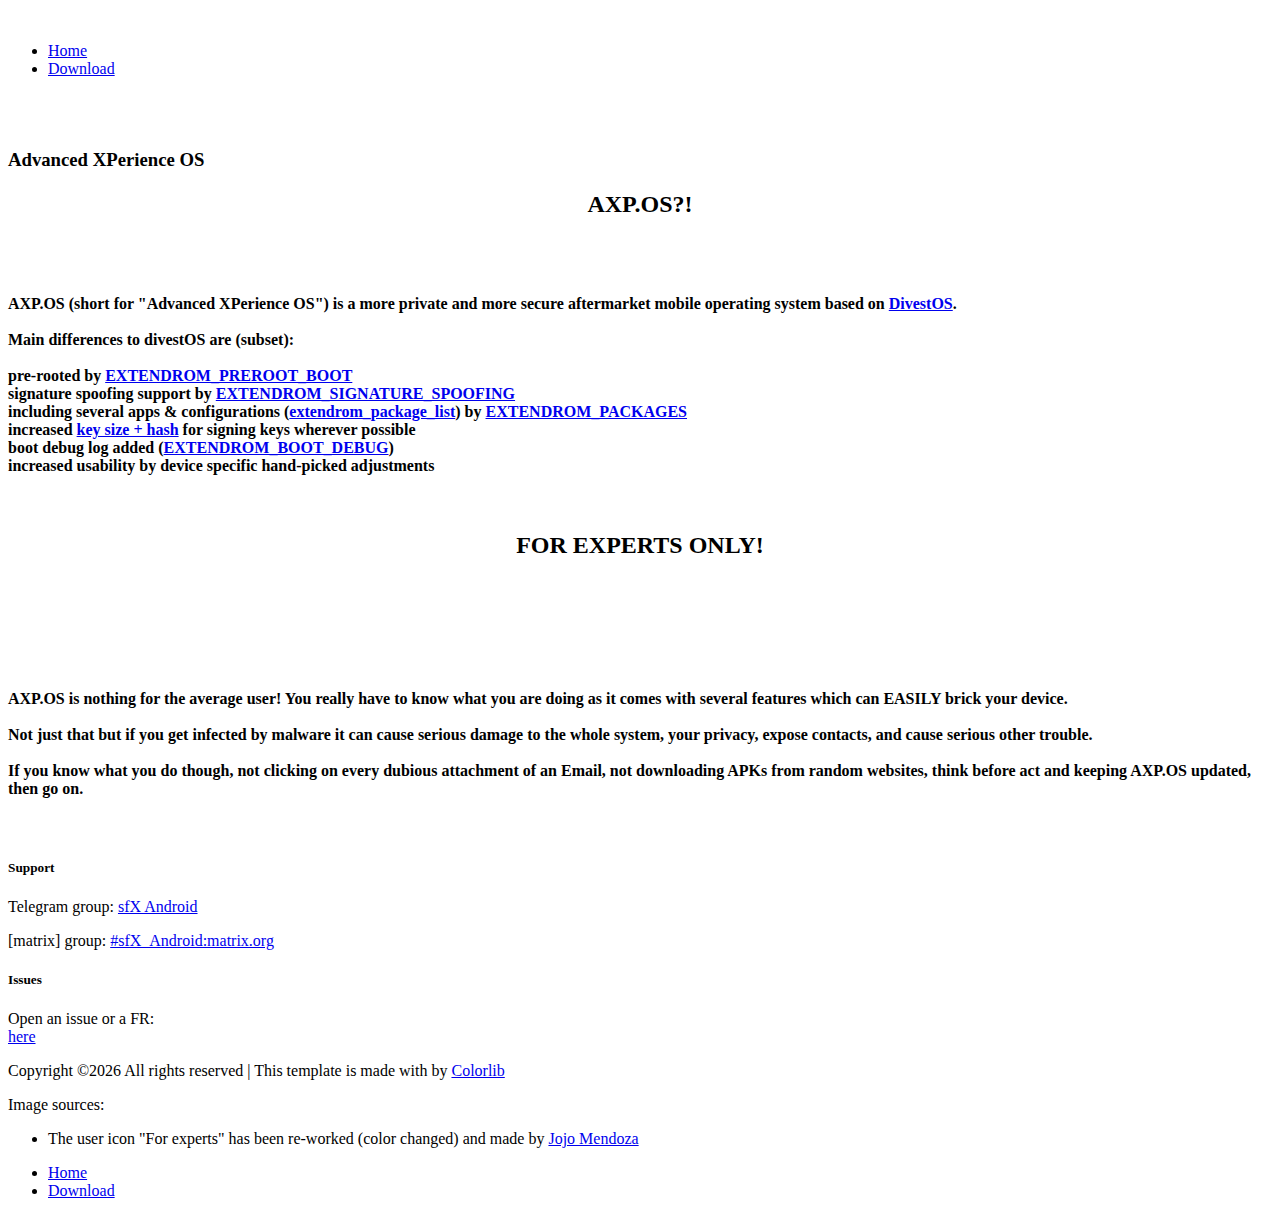
==== index.html @ e742ace9 "Update index.html" ====
<!DOCTYPE html>
<html lang="en">

<head>
    <meta charset="UTF-8">
    <meta name="description" content="">
    <meta http-equiv="X-UA-Compatible" content="IE=edge">
    <meta name="viewport" content="width=device-width, initial-scale=1, shrink-to-fit=no">
    <!-- The above 4 meta tags *must* come first in the head; any other head content must come *after* these tags -->

    <!-- Title -->
    <title>AXP.OS</title>

    <!-- Favicon -->
    <link rel="icon" href="img/core-img/favicon.ico">

    <!-- Stylesheet -->
    <link rel="stylesheet" href="style.css">

</head>

<body>
    <!-- Preloader -->
    <div class="preloader d-flex align-items-center justify-content-center">
        <div class="lds-ellipsis">
            <div></div>
            <div></div>
            <div></div>
            <div></div>
        </div>
    </div>

    <!-- ##### Header Area Start ##### -->
    <header class="header-area">
        <!-- Navbar Area -->
        <div class="pixel-main-menu" id="sticker">
            <div class="classy-nav-container breakpoint-off">
                <div class="container-fluid">
                    <!-- Menu -->
                    <nav class="classy-navbar justify-content-between" id="pixelNav">

                        <!-- Nav brand -->
                        <a href="index.html" class="nav-brand"><img src="img/core-img/logo.png" alt=""></a>

                        <!-- Navbar Toggler -->
                        <div class="classy-navbar-toggler">
                            <span class="navbarToggler"><span></span><span></span><span></span></span>
                        </div>

                        <!-- Menu -->
                        <div class="classy-menu">

                            <!-- Close Button -->
                            <div class="classycloseIcon">
                                <div class="cross-wrap"><span class="top"></span><span class="bottom"></span></div>
                            </div>

                            <!-- Nav Start -->
                            <div class="classynav">
                                <ul>
                                    <li><a href="index.html">Home</a></li>
                                    <li><a href="dl.html">Download</a></li>
                                </ul>

                            </div>
                            <!-- Nav End -->
                        </div>
                    </nav>
                </div>
            </div>
        </div>
    </header>
    <!-- ##### Header Area End ##### -->

    <!-- ##### Portfolio Area Start ###### -->
    <div class="pixel-portfolio-area section-padding-100-0">
        <div class="container">
            <div class="row">
                <div class="col-12">
                    <!-- Section Heading -->
                    <div class="section-heading text-center wow fadeInUp" data-wow-delay="100ms">
                        <img src="img/core-img/logo.png" alt="">
                        <br/><br/><h3>Advanced XPerience OS</h3>
                    </div>
                </div>
            </div>
        </div>


    <section class="pixel-cool-facts-area bg-gray section-padding-100-0">
        <div class="container">
            <div class="row">
                <div >
                    <!-- Section Heading -->
                    <div class="section-heading wow fadeInUp" data-wow-delay="100ms">
                        <center><h2>AXP.OS?!</h2></center>
                        <br/><br/>
                        <h4>
                        AXP.OS (short for "Advanced XPerience OS") is a more private and more secure aftermarket mobile operating system based on <a href="https://divestos.org" target=_blank>DivestOS</a>.<br/>
                        
                        <br/>
                        <b>Main differences to divestOS are (subset):</b>
                        <br/><br/>
                        <li>pre-rooted by <a href="https://github.com/sfX-android/android_vendor_extendrom/wiki/EXTENDROM_PREROOT_BOOT-NG" target=_blank>EXTENDROM_PREROOT_BOOT</a></li>
                        <li>signature spoofing support by <a href="https://github.com/sfX-android/android_vendor_extendrom/wiki/EXTENDROM_SIGNATURE_SPOOFING" target=_blank>EXTENDROM_SIGNATURE_SPOOFING</a></li>
                        <li>including several apps & configurations (<a href="https://github.com/sfX-android/automation_scripts/blob/ansible/roles/axp/common/defaults/main.yml#L28" target=_blank>extendrom_package_list</a>) by <a href="https://github.com/sfX-android/android_vendor_extendrom/wiki/EXTENDROM_PACKAGES">EXTENDROM_PACKAGES</a></li>
                        <li>increased <a href="https://github.com/sfX-android/automation_scripts/blob/ansible/roles/axp/common/defaults/main.yml#L42-L44" target=_blank>key size + hash</a> for signing keys wherever possible</li>
                        <li>boot debug log added (<a href="https://github.com/sfX-android/android_vendor_extendrom/wiki/EXTENDROM_BOOT_DEBUG" target=_blank>EXTENDROM_BOOT_DEBUG</a>)</li>
                        <li>increased usability by device specific hand-picked adjustments</li>
                        <br/>
                        <br/>

			</p>
                        </h4>
                    </div>
                </div>
            </div>
        </div>
    </section>


        <section class="pixel-cool-facts-area section-padding-100-0">
        <div class="container">
            <div class="row">
                <div >
                    <!-- Section Heading -->
                    <div class="section-heading wow fadeInUp" data-wow-delay="100ms">
                        <center><h2>FOR EXPERTS ONLY!</h2></center>
                        <br/><br/>
                        <center><img src="img/core-img/experts.png" alt=""></center>
                        <br/><br/>
                        <h4>
                        AXP.OS is nothing for the average user! You really have to know what you are doing as it comes with several features which can EASILY brick your device.<br/><br/>
                        Not just that but if you get infected by malware it can cause serious damage to the whole system, your privacy, expose contacts, and cause serious other trouble.<br/><br/>
                        If you know what you do though, not clicking on every dubious attachment of an Email, not downloading APKs from random websites, think before act and keeping AXP.OS updated, then go on. 
                        </h4>
                    </div>
                </div>
            </div>
        </div>
    </section>

    
    <!-- ##### Footer Area Start ##### -->
    <footer class="footer-area section-padding-100-0">
        <div class="container-fluid">
            <div class="row justify-content-between">

                <!-- Single Footer Widget -->
                <div class="col-12 col-sm-6 col-md-3">
                    <div class="single-footer-widget mb-100">
                        <!-- Footer Logo -->
                        <a href="index.html" class="footer-logo"><img src="img/core-img/logo.png" alt=""></a>
                    </div>
                </div>

                <!-- Single Footer Widget -->
                <div class="col-12 col-md-9 col-lg-8 col-xl-7">
                    <div class="row">
                        <!-- Single Footer Widget -->
                        <div class="col-sm-6">
                            <div class="single-footer-widget mb-100">
                                <h5 class="widget-title">Support</h5>
                                <p><i class="fa fa-dribbble"></i> Telegram group: <a href="https://t.me/sfX_Android" class="btn" target="_blank"> sfX Android</a></p>
                                <p><i class="fa fa-dribbble"></i> [matrix] group: <a href="https://matrix.to/#/!UNwgVhLexwNUYKFBoT:matrix.org?via=matrix.org" class="btn" target="_blank"> #sfX_Android:matrix.org</a></p>
                            </div>
                        </div>
                        <div class="col-sm-4">
                            <div class="single-footer-widget mb-100">
                                <h5 class="widget-title">Issues</h5>
                                <p><i class="fa fa-phone"></i> Open an issue or a FR:<br/><a href="https://github.com/AXP-OS/issue-tracker/issues" class="btn" target="_blank"> here</a></p>
                            </div>
                        </div>
                    </div>
                </div>
            </div>
        </div>

        <!-- Copywrite Area -->
        <div class="copywrite-area">
            <div class="container-fluid">
                <div class="row align-items-center">
                    <div class="col-12 col-md-6">
                        <div class="copywrite-content">
                            <!-- Copywrite Text -->
                            <p class="copywrite-text"><!-- Link back to Colorlib can't be removed. Template is licensed under CC BY 3.0. -->
Copyright &copy;<script>document.write(new Date().getFullYear());</script> All rights reserved | This template is made with <i class="fa fa-heart-o" aria-hidden="true"></i> by <a href="https://colorlib.com" target="_blank">Colorlib</a>
<!-- Link back to Colorlib can't be removed. Template is licensed under CC BY 3.0. -->
</p>
<p class="copywrite-text">
Image sources: <br/>
<ul>
<li>The user icon "For experts" has been re-worked (color changed) and made by <a href="https://www.iconfinder.com/icons/1218719/cyber_hat_spy_undercover_user_icon" target="_blank">Jojo Mendoza</a></li>
</ul>
</p>
                        </div>
                    </div>
                    <div class="col-12 col-md-6">
                        <nav class="footer-nav">
                            <ul>
                                    <li><a href="index.html">Home</a></li>
                                    <li><a href="dl.html">Download</a></li>
                            </ul>
                        </nav>
                    </div>
                </div>
            </div>
        </div>
    </footer>
    <!-- ##### Footer Area Start ##### -->

    <!-- ##### All Javascript Script ##### -->
    <!-- jQuery-2.2.4 js -->
    <script src="js/jquery/jquery-2.2.4.min.js"></script>
    <!-- Popper js -->
    <script src="js/bootstrap/popper.min.js"></script>
    <!-- Bootstrap js -->
    <script src="js/bootstrap/bootstrap.min.js"></script>
    <!-- All Plugins js -->
    <script src="js/plugins/plugins.js"></script>
    <!-- Active js -->
    <script src="js/active.js"></script>
</body>

</html>
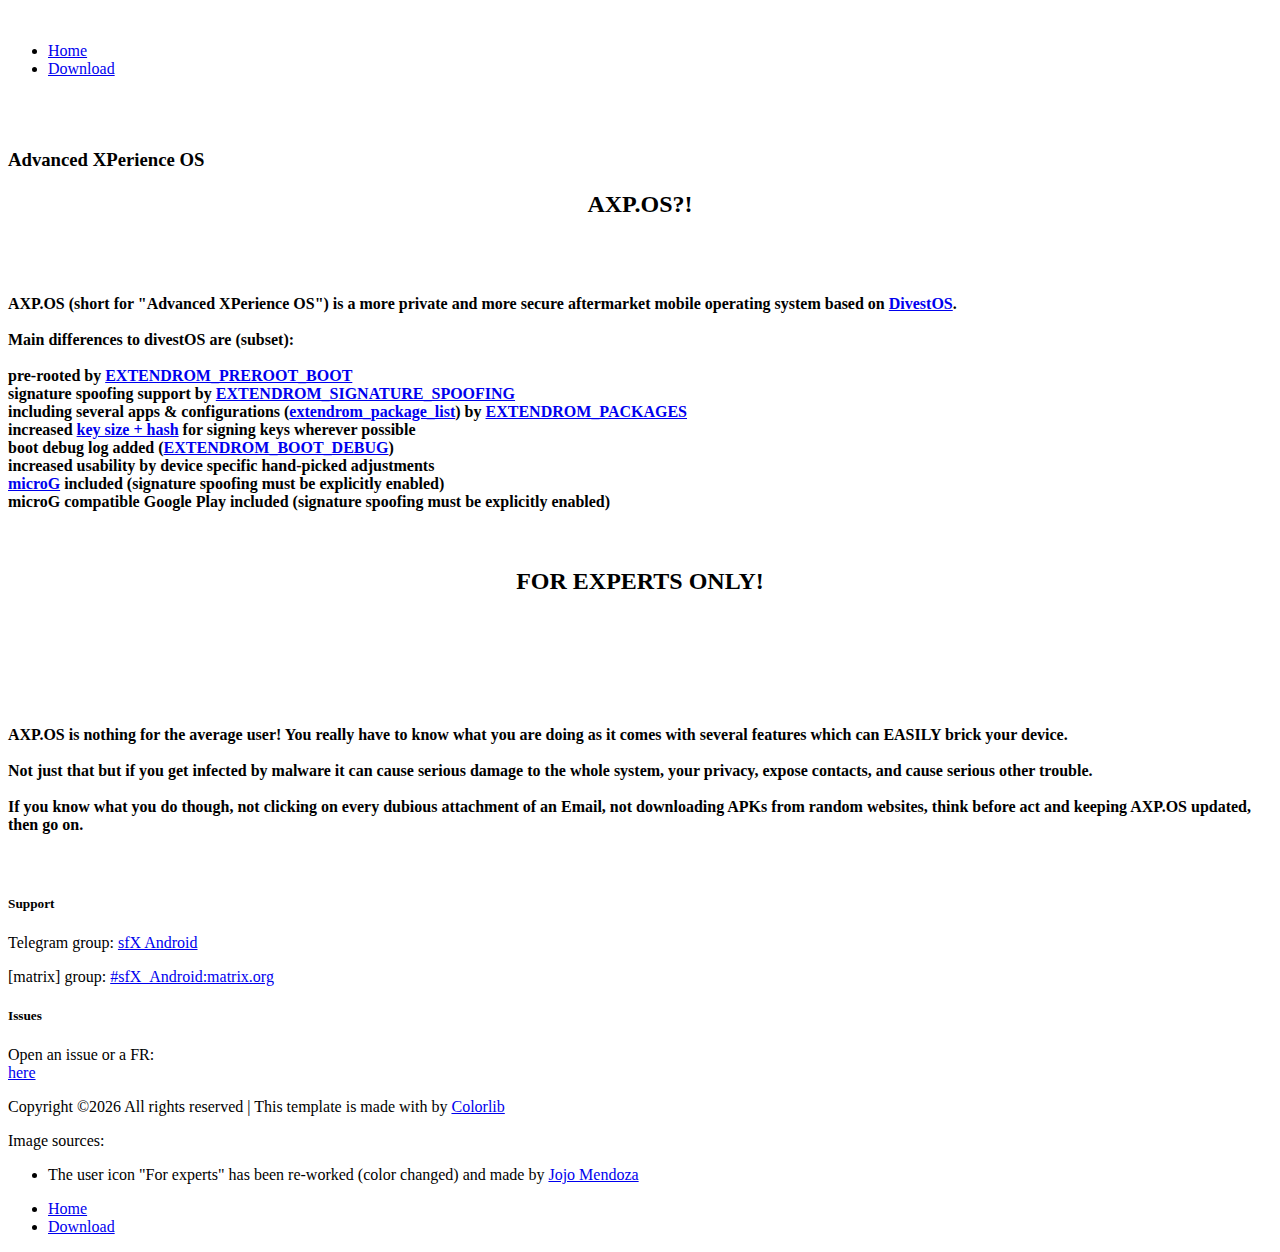
==== commit f9dd3395: "Update index.html" ====
--- a/index.html
+++ b/index.html
@@ -107,6 +107,8 @@
                         <li>increased <a href="https://github.com/sfX-android/automation_scripts/blob/ansible/roles/axp/common/defaults/main.yml#L42-L44" target=_blank>key size + hash</a> for signing keys wherever possible</li>
                         <li>boot debug log added (<a href="https://github.com/sfX-android/android_vendor_extendrom/wiki/EXTENDROM_BOOT_DEBUG" target=_blank>EXTENDROM_BOOT_DEBUG</a>)</li>
                         <li>increased usability by device specific hand-picked adjustments</li>
+			<li><a href="https://microg.org/" target=_blank>microG</a> included (signature spoofing must be explicitly enabled)</li>
+			<li>microG compatible Google Play included (signature spoofing must be explicitly enabled)</li>
                         <br/>
                         <br/>
 
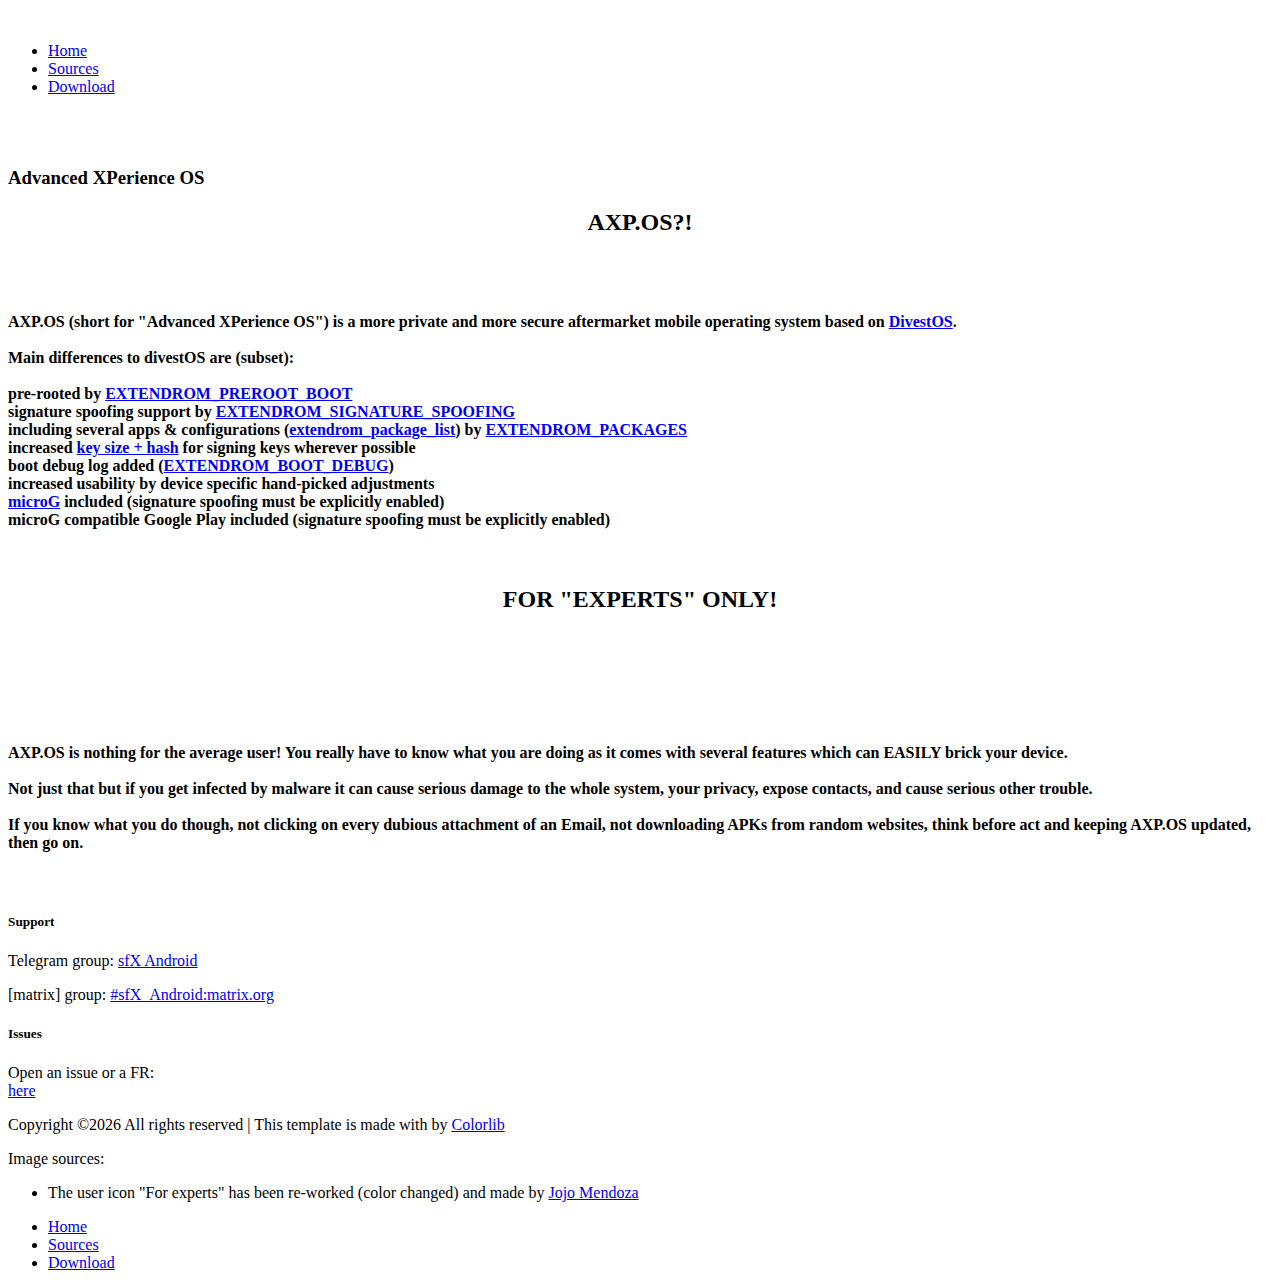
==== commit cce42b79: "Update index.html" ====
--- a/index.html
+++ b/index.html
@@ -59,6 +59,7 @@
                             <div class="classynav">
                                 <ul>
                                     <li><a href="index.html">Home</a></li>
+				    <li><a href="https://github.com/AXP-OS" target=_blank>Sources</a></li>
                                     <li><a href="dl.html">Download</a></li>
                                 </ul>
 
@@ -127,7 +128,7 @@
                 <div >
                     <!-- Section Heading -->
                     <div class="section-heading wow fadeInUp" data-wow-delay="100ms">
-                        <center><h2>FOR EXPERTS ONLY!</h2></center>
+                        <center><h2>FOR "EXPERTS" ONLY!</h2></center>
                         <br/><br/>
                         <center><img src="img/core-img/experts.png" alt=""></center>
                         <br/><br/>
@@ -201,6 +202,7 @@
                         <nav class="footer-nav">
                             <ul>
                                     <li><a href="index.html">Home</a></li>
+				    <li><a href="https://github.com/AXP-OS" target=_blank>Sources</a></li>
                                     <li><a href="dl.html">Download</a></li>
                             </ul>
                         </nav>
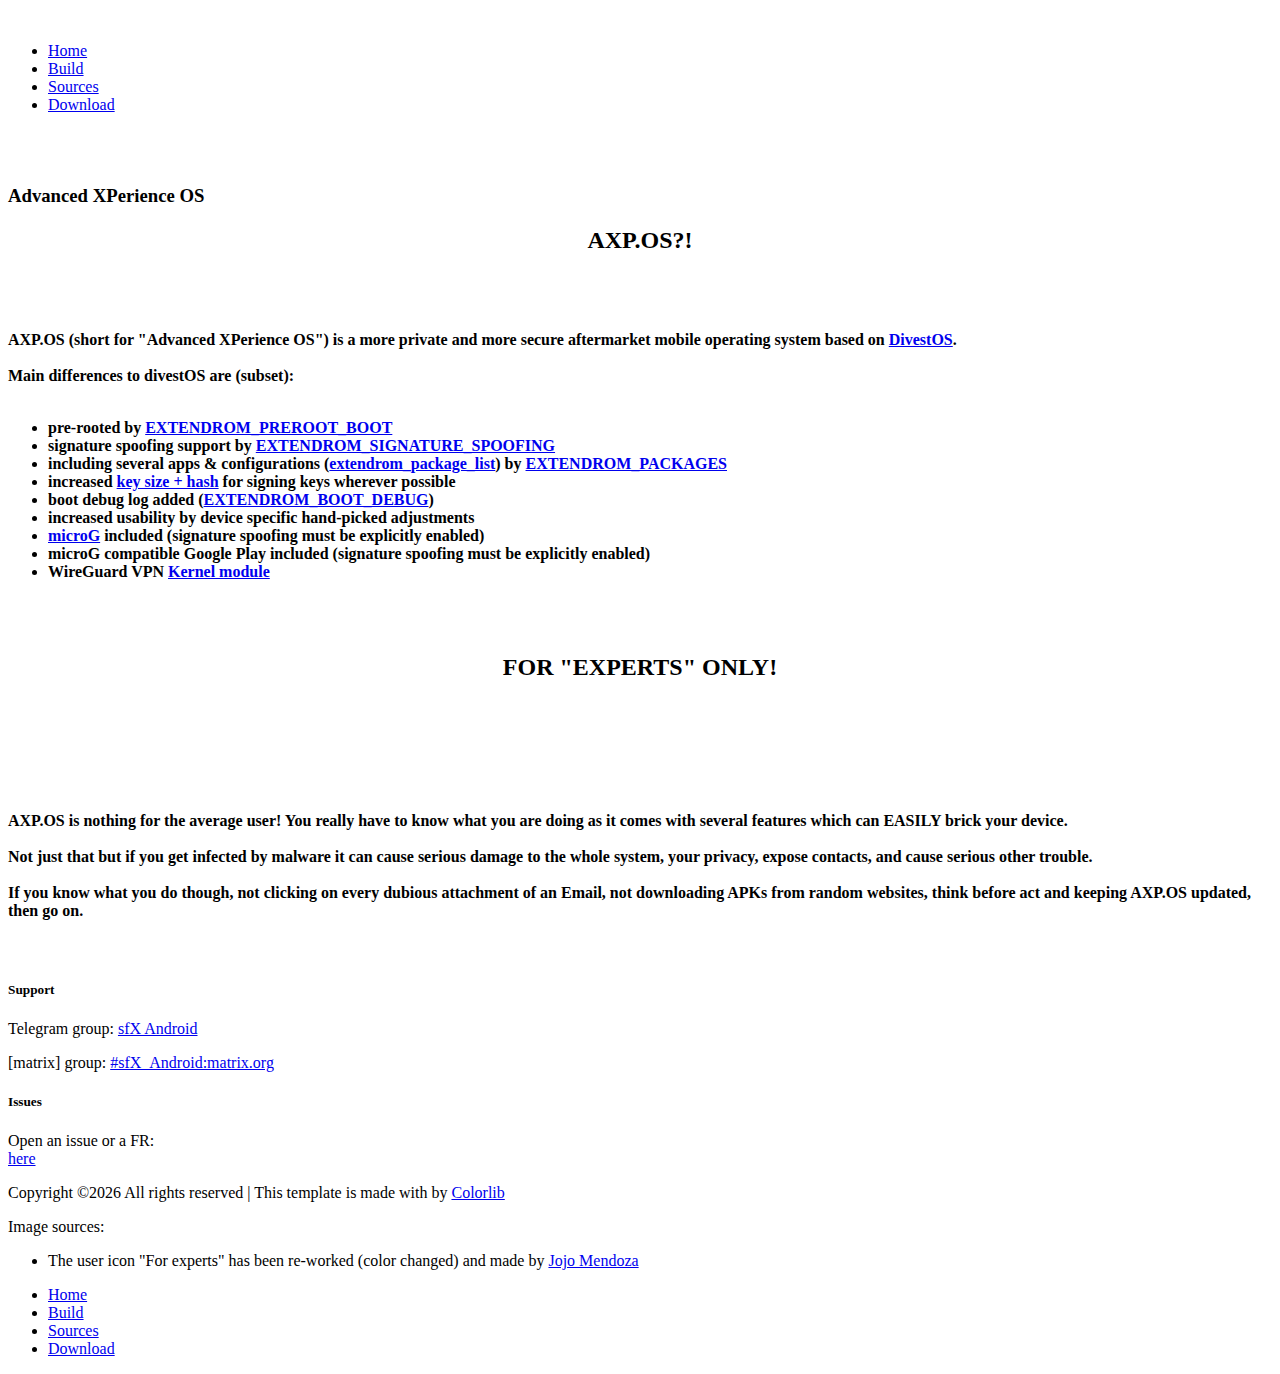
==== commit a96b1ef0: "Update index.html" ====
--- a/index.html
+++ b/index.html
@@ -59,6 +59,7 @@
                             <div class="classynav">
                                 <ul>
                                     <li><a href="index.html">Home</a></li>
+				    <li><a href="https://github.com/AXP-OS/build/wiki/build" target=_blank>Build</a></li>
 				    <li><a href="https://github.com/AXP-OS" target=_blank>Sources</a></li>
                                     <li><a href="dl.html">Download</a></li>
                                 </ul>
@@ -102,14 +103,17 @@
                         <br/>
                         <b>Main differences to divestOS are (subset):</b>
                         <br/><br/>
-                        <li>pre-rooted by <a href="https://github.com/sfX-android/android_vendor_extendrom/wiki/EXTENDROM_PREROOT_BOOT-NG" target=_blank>EXTENDROM_PREROOT_BOOT</a></li>
-                        <li>signature spoofing support by <a href="https://github.com/sfX-android/android_vendor_extendrom/wiki/EXTENDROM_SIGNATURE_SPOOFING" target=_blank>EXTENDROM_SIGNATURE_SPOOFING</a></li>
-                        <li>including several apps & configurations (<a href="https://github.com/sfX-android/automation_scripts/blob/ansible/roles/axp/common/defaults/main.yml#L28" target=_blank>extendrom_package_list</a>) by <a href="https://github.com/sfX-android/android_vendor_extendrom/wiki/EXTENDROM_PACKAGES">EXTENDROM_PACKAGES</a></li>
-                        <li>increased <a href="https://github.com/sfX-android/automation_scripts/blob/ansible/roles/axp/common/defaults/main.yml#L42-L44" target=_blank>key size + hash</a> for signing keys wherever possible</li>
-                        <li>boot debug log added (<a href="https://github.com/sfX-android/android_vendor_extendrom/wiki/EXTENDROM_BOOT_DEBUG" target=_blank>EXTENDROM_BOOT_DEBUG</a>)</li>
-                        <li>increased usability by device specific hand-picked adjustments</li>
+			<ul>
+			<li>pre-rooted by <a href="https://github.com/sfX-android/android_vendor_extendrom/wiki/EXTENDROM_PREROOT_BOOT-NG" target=_blank>EXTENDROM_PREROOT_BOOT</a></li>
+			<li>signature spoofing support by <a href="https://github.com/sfX-android/android_vendor_extendrom/wiki/EXTENDROM_SIGNATURE_SPOOFING" target=_blank>EXTENDROM_SIGNATURE_SPOOFING</a></li>
+			<li>including several apps & configurations (<a href="https://github.com/sfX-android/automation_scripts/blob/ansible/roles/axp/common/defaults/main.yml#L28" target=_blank>extendrom_package_list</a>) by <a href="https://github.com/sfX-android/android_vendor_extendrom/wiki/EXTENDROM_PACKAGES">EXTENDROM_PACKAGES</a></li>
+			<li>increased <a href="https://github.com/sfX-android/automation_scripts/blob/ansible/roles/axp/common/defaults/main.yml#L42-L44" target=_blank>key size + hash</a> for signing keys wherever possible</li>
+			<li>boot debug log added (<a href="https://github.com/sfX-android/android_vendor_extendrom/wiki/EXTENDROM_BOOT_DEBUG" target=_blank>EXTENDROM_BOOT_DEBUG</a>)</li>
+			<li>increased usability by device specific hand-picked adjustments</li>
 			<li><a href="https://microg.org/" target=_blank>microG</a> included (signature spoofing must be explicitly enabled)</li>
 			<li>microG compatible Google Play included (signature spoofing must be explicitly enabled)</li>
+			<li>WireGuard VPN <a href="https://www.wireguard.com/compilation" target=_blank>Kernel module</a></li>
+			</ul>
                         <br/>
                         <br/>
 
@@ -202,6 +206,7 @@
                         <nav class="footer-nav">
                             <ul>
                                     <li><a href="index.html">Home</a></li>
+				    <li><a href="https://github.com/AXP-OS/build/wiki/build" target=_blank>Build</a></li>
 				    <li><a href="https://github.com/AXP-OS" target=_blank>Sources</a></li>
                                     <li><a href="dl.html">Download</a></li>
                             </ul>
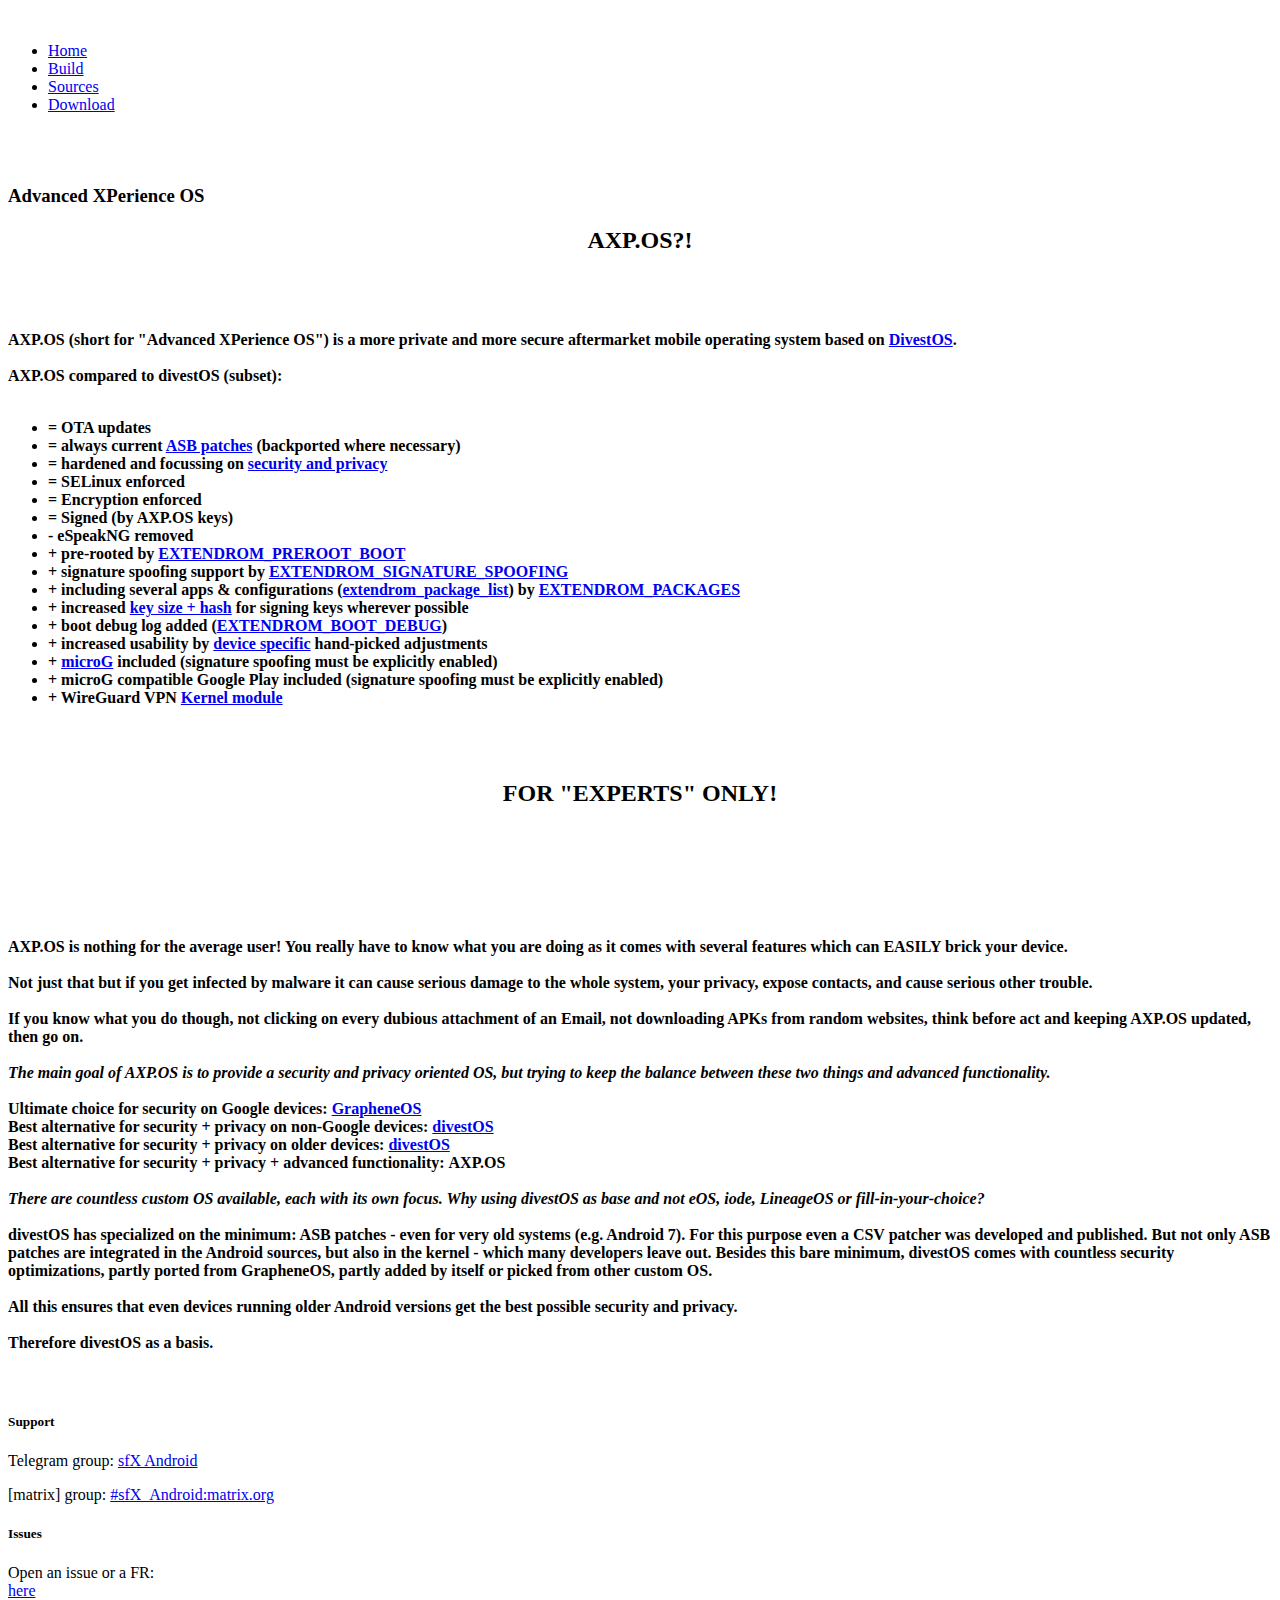
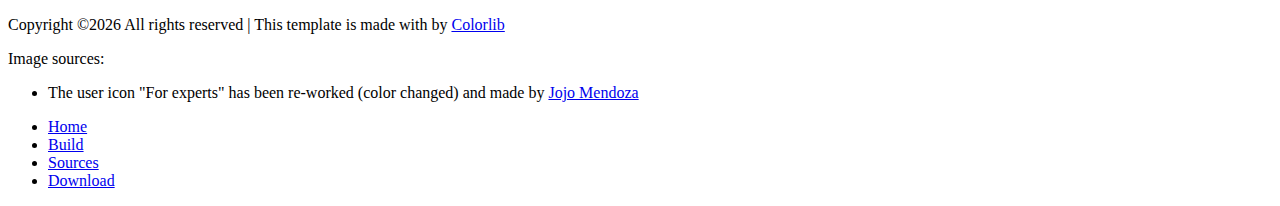
==== commit 781a8fa3: "Update index.html" ====
--- a/index.html
+++ b/index.html
@@ -59,8 +59,8 @@
                             <div class="classynav">
                                 <ul>
                                     <li><a href="index.html">Home</a></li>
-				    <li><a href="https://github.com/AXP-OS/build/wiki/build" target=_blank>Build</a></li>
-				    <li><a href="https://github.com/AXP-OS" target=_blank>Sources</a></li>
+				   <li><a href="https://github.com/AXP-OS/build/wiki/build" target=_blank>Build</a></li>
+				   <li><a href="https://github.com/AXP-OS" target=_blank>Sources</a></li>
                                     <li><a href="dl.html">Download</a></li>
                                 </ul>
 
@@ -101,18 +101,25 @@
                         AXP.OS (short for "Advanced XPerience OS") is a more private and more secure aftermarket mobile operating system based on <a href="https://divestos.org" target=_blank>DivestOS</a>.<br/>
                         
                         <br/>
-                        <b>Main differences to divestOS are (subset):</b>
+                        <b>AXP.OS compared to divestOS (subset):</b>
                         <br/><br/>
 			<ul>
-			<li>pre-rooted by <a href="https://github.com/sfX-android/android_vendor_extendrom/wiki/EXTENDROM_PREROOT_BOOT-NG" target=_blank>EXTENDROM_PREROOT_BOOT</a></li>
-			<li>signature spoofing support by <a href="https://github.com/sfX-android/android_vendor_extendrom/wiki/EXTENDROM_SIGNATURE_SPOOFING" target=_blank>EXTENDROM_SIGNATURE_SPOOFING</a></li>
-			<li>including several apps & configurations (<a href="https://github.com/sfX-android/automation_scripts/blob/ansible/roles/axp/common/defaults/main.yml#L28" target=_blank>extendrom_package_list</a>) by <a href="https://github.com/sfX-android/android_vendor_extendrom/wiki/EXTENDROM_PACKAGES">EXTENDROM_PACKAGES</a></li>
-			<li>increased <a href="https://github.com/sfX-android/automation_scripts/blob/ansible/roles/axp/common/defaults/main.yml#L42-L44" target=_blank>key size + hash</a> for signing keys wherever possible</li>
-			<li>boot debug log added (<a href="https://github.com/sfX-android/android_vendor_extendrom/wiki/EXTENDROM_BOOT_DEBUG" target=_blank>EXTENDROM_BOOT_DEBUG</a>)</li>
-			<li>increased usability by device specific hand-picked adjustments</li>
-			<li><a href="https://microg.org/" target=_blank>microG</a> included (signature spoofing must be explicitly enabled)</li>
-			<li>microG compatible Google Play included (signature spoofing must be explicitly enabled)</li>
-			<li>WireGuard VPN <a href="https://www.wireguard.com/compilation" target=_blank>Kernel module</a></li>
+				<li>= OTA updates</li>
+				<li>= always current <a href="https://source.android.com/docs/security/bulletin" target=_blank>ASB patches</a> (backported where necessary)</li>
+				<li>= hardened and focussing on <a href="https://divestos.org/pages/technical_details#changes" target=_blank>security and privacy</a></li>
+				<li>= SELinux enforced</li>
+				<li>= Encryption enforced</li>
+				<li>= Signed (by AXP.OS keys)</li>
+				<li>- eSpeakNG removed</li>
+				<li>+ pre-rooted by <a href="https://github.com/sfX-android/android_vendor_extendrom/wiki/EXTENDROM_PREROOT_BOOT-NG" target=_blank>EXTENDROM_PREROOT_BOOT</a></li>
+				<li>+ signature spoofing support by <a href="https://github.com/sfX-android/android_vendor_extendrom/wiki/EXTENDROM_SIGNATURE_SPOOFING" target=_blank>EXTENDROM_SIGNATURE_SPOOFING</a></li>
+				<li>+ including several apps & configurations (<a href="https://github.com/sfX-android/automation_scripts/blob/ansible/roles/axp/common/defaults/main.yml#L28" target=_blank>extendrom_package_list</a>) by <a href="https://github.com/sfX-android/android_vendor_extendrom/wiki/EXTENDROM_PACKAGES">EXTENDROM_PACKAGES</a></li>
+				<li>+ increased <a href="https://github.com/sfX-android/automation_scripts/blob/ansible/roles/axp/common/defaults/main.yml#L42-L44" target=_blank>key size + hash</a> for signing keys wherever possible</li>
+				<li>+ boot debug log added (<a href="https://github.com/sfX-android/android_vendor_extendrom/wiki/EXTENDROM_BOOT_DEBUG" target=_blank>EXTENDROM_BOOT_DEBUG</a>)</li>
+				<li>+ increased usability by <a href="https://github.com/sfX-android/automation_scripts/tree/ansible/roles/axp/common/templates" target=_blank>device specific</a> hand-picked adjustments</li>
+				<li>+ <a href="https://microg.org/" target=_blank>microG</a> included (signature spoofing must be explicitly enabled)</li>
+				<li>+ microG compatible Google Play included (signature spoofing must be explicitly enabled)</li>
+				<li>+ WireGuard VPN <a href="https://www.wireguard.com/compilation" target=_blank>Kernel module</a></li>
 			</ul>
                         <br/>
                         <br/>
@@ -139,7 +146,24 @@
                         <h4>
                         AXP.OS is nothing for the average user! You really have to know what you are doing as it comes with several features which can EASILY brick your device.<br/><br/>
                         Not just that but if you get infected by malware it can cause serious damage to the whole system, your privacy, expose contacts, and cause serious other trouble.<br/><br/>
-                        If you know what you do though, not clicking on every dubious attachment of an Email, not downloading APKs from random websites, think before act and keeping AXP.OS updated, then go on. 
+                        If you know what you do though, not clicking on every dubious attachment of an Email, not downloading APKs from random websites, think before act and keeping AXP.OS updated, then go on.
+			<br/>
+			<br/>
+			<i><b>The main goal of AXP.OS is to provide a security and privacy oriented OS, but trying to keep the balance between these two things and advanced functionality.</b></i><br/>
+			<br/>
+			Ultimate choice for security on Google devices: <a href="https://grapheneos.org" target_blank>GrapheneOS</a><br/>
+			Best alternative for security + privacy on non-Google devices: <a href="https://divestos.org/" target=_blank>divestOS</a><br/>
+			Best alternative for security + privacy on older devices: <a href="https://divestos.org/" target=_blank>divestOS</a><br/>
+			Best alternative for security + privacy + advanced functionality: <b>AXP.OS</b><br/>
+			<br/>
+			<i><b>There are countless custom OS available, each with its own focus. Why using divestOS as base and not eOS, iode, LineageOS or <i>fill-in-your-choice</i>?</b></i> <br/>
+			<br/>
+			divestOS has specialized on the minimum: ASB patches - even for very old systems (e.g. Android 7). For this purpose even a CSV patcher was developed and published. But not only ASB patches are integrated in the Android sources, but also in the kernel - which many developers leave out. 
+			Besides this bare minimum, divestOS comes with countless security optimizations, partly ported from GrapheneOS, partly added by itself or picked from other custom OS.<br/>
+			<br/>
+			All this ensures that even devices running older Android versions get the best possible security and privacy.<br/>
+			<br/>
+			Therefore divestOS as a basis.
                         </h4>
                     </div>
                 </div>
@@ -206,8 +230,8 @@
                         <nav class="footer-nav">
                             <ul>
                                     <li><a href="index.html">Home</a></li>
-				    <li><a href="https://github.com/AXP-OS/build/wiki/build" target=_blank>Build</a></li>
-				    <li><a href="https://github.com/AXP-OS" target=_blank>Sources</a></li>
+				   <li><a href="https://github.com/AXP-OS/build/wiki/build" target=_blank>Build</a></li>
+				   <li><a href="https://github.com/AXP-OS" target=_blank>Sources</a></li>
                                     <li><a href="dl.html">Download</a></li>
                             </ul>
                         </nav>
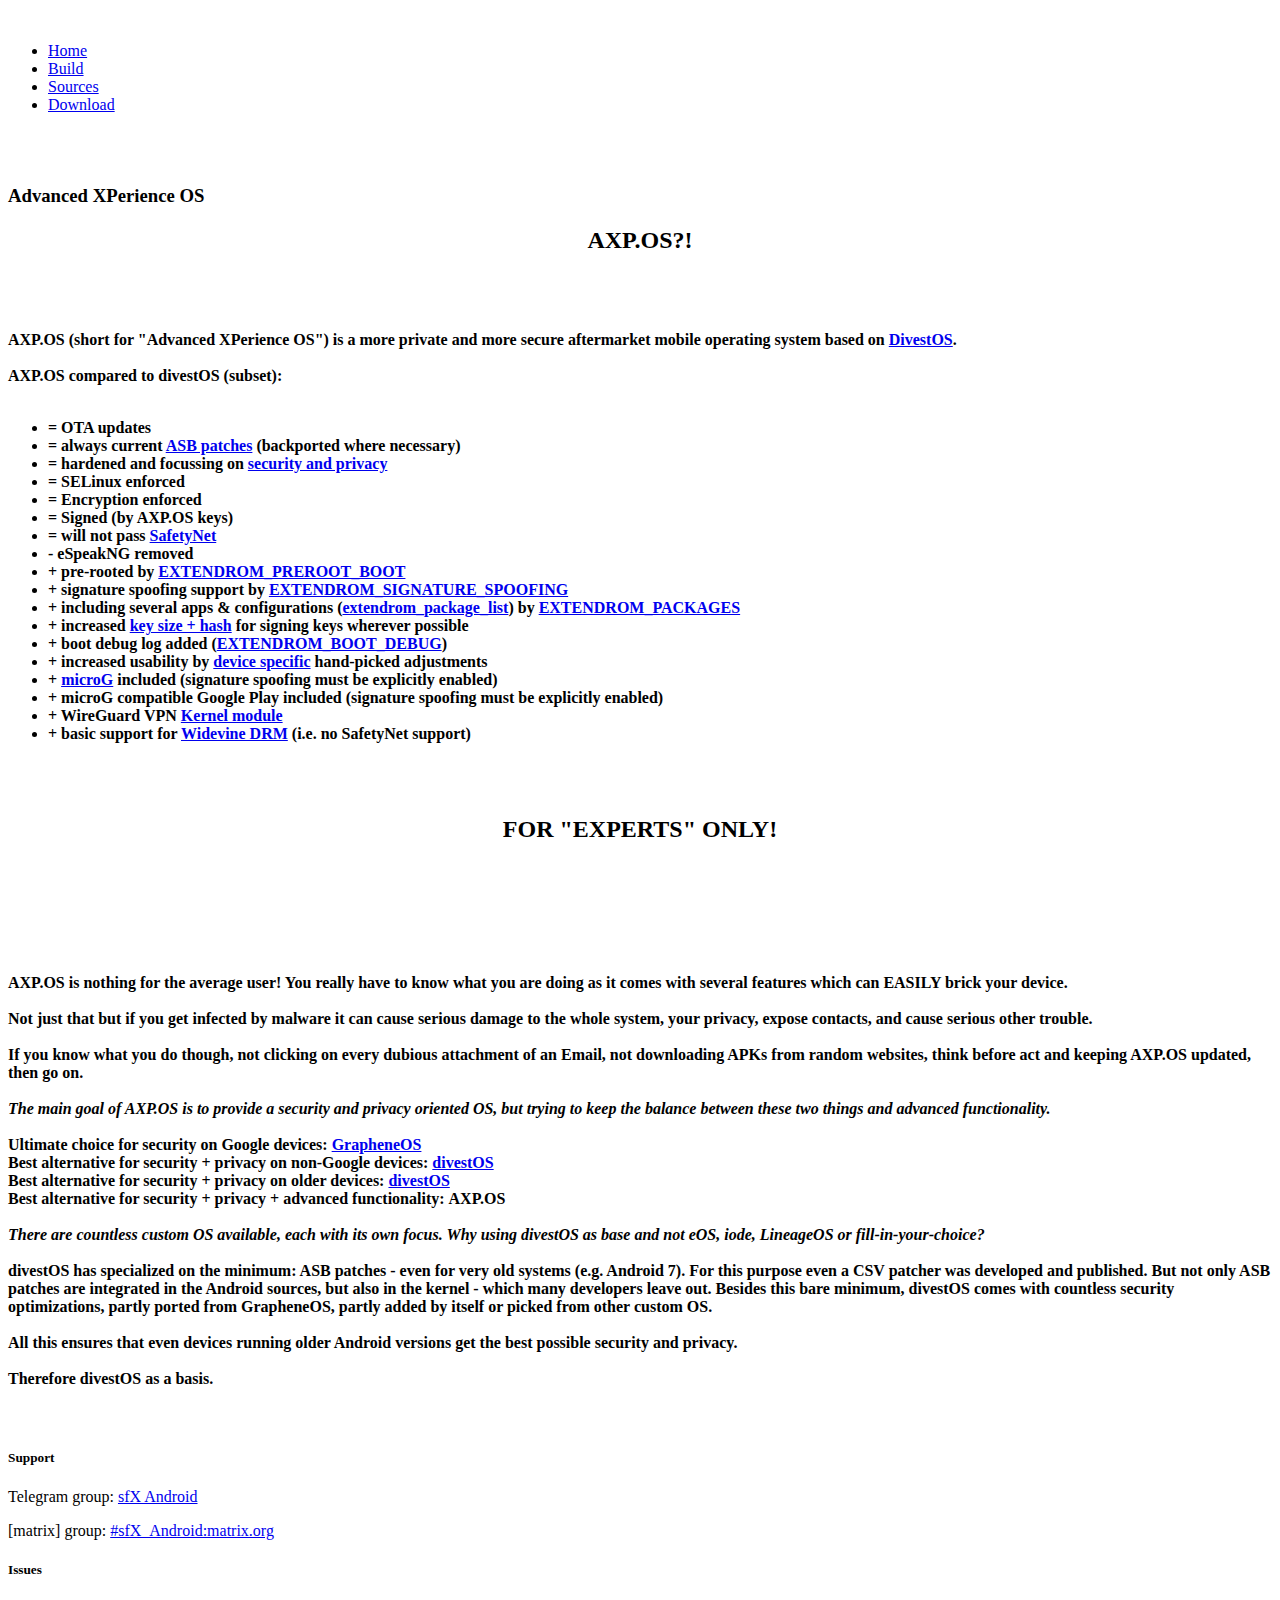
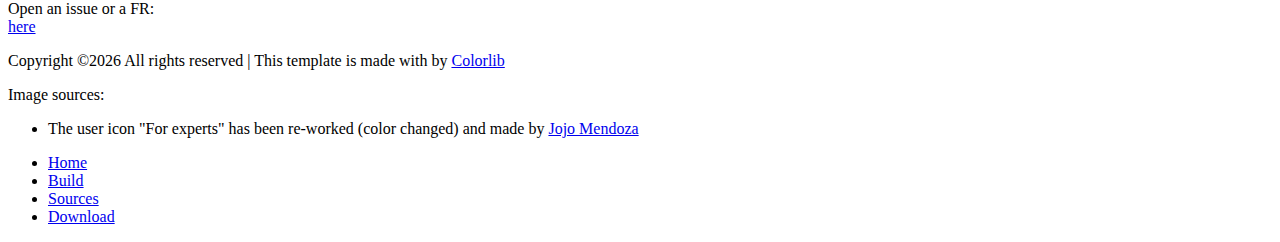
==== commit 192644a3: "Update index.html" ====
--- a/index.html
+++ b/index.html
@@ -110,8 +110,9 @@
 				<li>= SELinux enforced</li>
 				<li>= Encryption enforced</li>
 				<li>= Signed (by AXP.OS keys)</li>
+				<li>= will not pass <a href="https://developer.android.com/privacy-and-security/safetynet">SafetyNet</a></li>
 				<li>- eSpeakNG removed</li>
-				<li>+ pre-rooted by <a href="https://github.com/sfX-android/android_vendor_extendrom/wiki/EXTENDROM_PREROOT_BOOT-NG" target=_blank>EXTENDROM_PREROOT_BOOT</a></li>
+				<li>+ pre-rooted by <a href="https://github.com/sfX-android/android_vendor_extendrom/wiki/EXTENDROM_PREROOT_BOOT" target=_blank>EXTENDROM_PREROOT_BOOT</a></li>
 				<li>+ signature spoofing support by <a href="https://github.com/sfX-android/android_vendor_extendrom/wiki/EXTENDROM_SIGNATURE_SPOOFING" target=_blank>EXTENDROM_SIGNATURE_SPOOFING</a></li>
 				<li>+ including several apps & configurations (<a href="https://github.com/sfX-android/automation_scripts/blob/ansible/roles/axp/common/defaults/main.yml#L28" target=_blank>extendrom_package_list</a>) by <a href="https://github.com/sfX-android/android_vendor_extendrom/wiki/EXTENDROM_PACKAGES">EXTENDROM_PACKAGES</a></li>
 				<li>+ increased <a href="https://github.com/sfX-android/automation_scripts/blob/ansible/roles/axp/common/defaults/main.yml#L42-L44" target=_blank>key size + hash</a> for signing keys wherever possible</li>
@@ -120,6 +121,7 @@
 				<li>+ <a href="https://microg.org/" target=_blank>microG</a> included (signature spoofing must be explicitly enabled)</li>
 				<li>+ microG compatible Google Play included (signature spoofing must be explicitly enabled)</li>
 				<li>+ WireGuard VPN <a href="https://www.wireguard.com/compilation" target=_blank>Kernel module</a></li>
+				<li>+ basic support for <a href="https://developers.google.com/widevine/drm/overview" target=_blank>Widevine DRM</a> (i.e. no SafetyNet support)</li>
 			</ul>
                         <br/>
                         <br/>
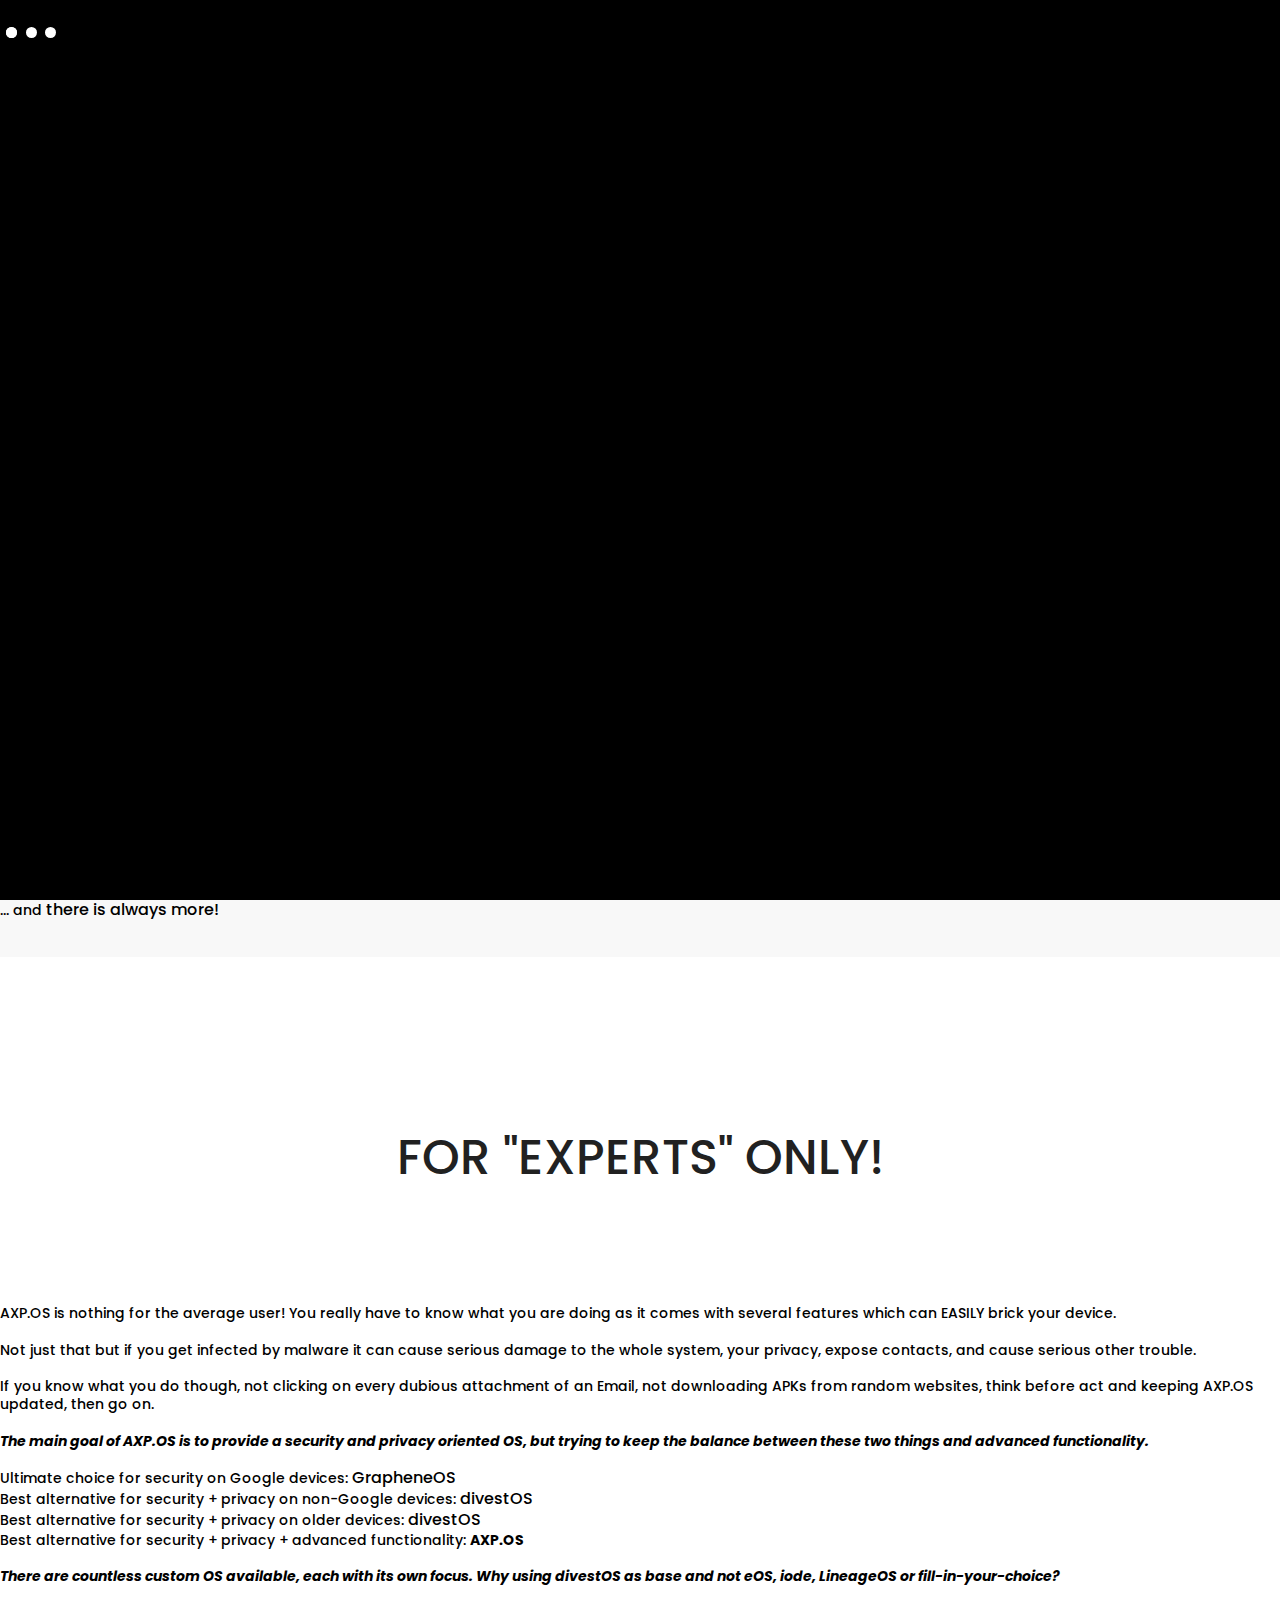
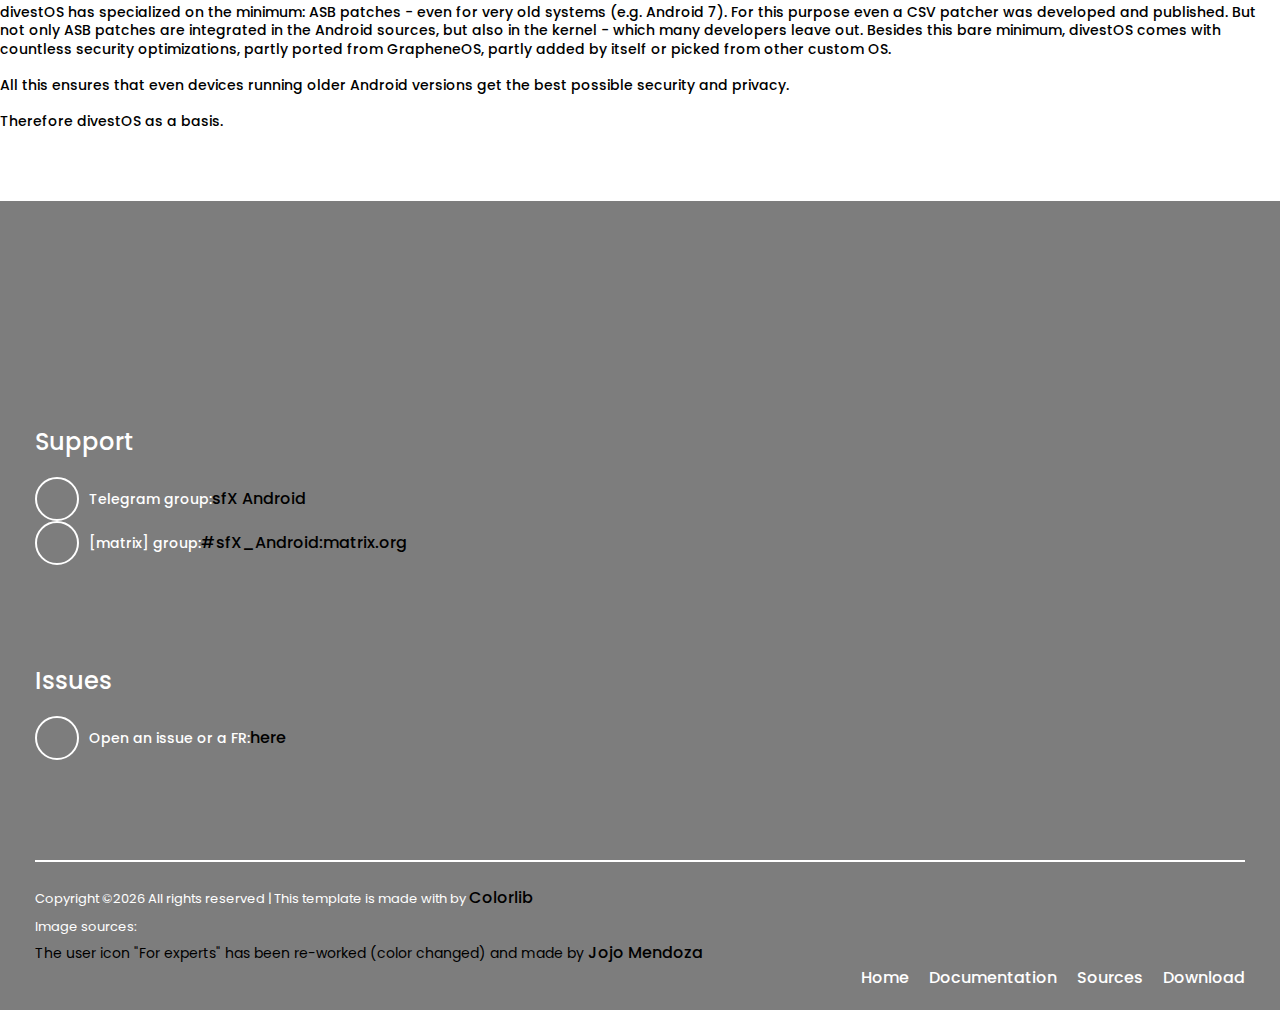
==== commit f1ccc71a: "add enchilada, new issue tracker" ====
--- a/index.html
+++ b/index.html
@@ -59,7 +59,7 @@
                             <div class="classynav">
                                 <ul>
                                     <li><a href="index.html">Home</a></li>
-				   <li><a href="https://github.com/AXP-OS/build/wiki/build" target=_blank>Build</a></li>
+				   <li><a href="https://github.com/AXP-OS/build/wiki" target=_blank>Documentation</a></li>
 				   <li><a href="https://github.com/AXP-OS" target=_blank>Sources</a></li>
                                     <li><a href="dl.html">Download</a></li>
                                 </ul>
@@ -122,6 +122,7 @@
 				<li>+ microG compatible Google Play included (signature spoofing must be explicitly enabled)</li>
 				<li>+ WireGuard VPN <a href="https://www.wireguard.com/compilation" target=_blank>Kernel module</a></li>
 				<li>+ basic support for <a href="https://developers.google.com/widevine/drm/overview" target=_blank>Widevine DRM</a> (i.e. no SafetyNet support)</li>
+				<br/>... and <a href="https://github.com/AXP-OS/build/wiki/Features" target=_blank>there is always more!</a>
 			</ul>
                         <br/>
                         <br/>
@@ -201,7 +202,7 @@
                         <div class="col-sm-4">
                             <div class="single-footer-widget mb-100">
                                 <h5 class="widget-title">Issues</h5>
-                                <p><i class="fa fa-phone"></i> Open an issue or a FR:<br/><a href="https://github.com/AXP-OS/issue-tracker/issues" class="btn" target="_blank"> here</a></p>
+                                <p><i class="fa fa-phone"></i> Open an issue or a FR:<br/><a href="https://code.binbash.rocks:8443/AXP.OS-public/issue-tracker/issues" class="btn" target="_blank"> here</a></p>
                             </div>
                         </div>
                     </div>
@@ -232,7 +233,7 @@
                         <nav class="footer-nav">
                             <ul>
                                     <li><a href="index.html">Home</a></li>
-				   <li><a href="https://github.com/AXP-OS/build/wiki/build" target=_blank>Build</a></li>
+				   <li><a href="https://github.com/AXP-OS/build/wiki" target=_blank>Documentation</a></li>
 				   <li><a href="https://github.com/AXP-OS" target=_blank>Sources</a></li>
                                     <li><a href="dl.html">Download</a></li>
                             </ul>
--- a/style.css
+++ b/style.css
@@ -0,0 +1,1736 @@
+/* transition - animation */
+/* flex */
+/* [Stylesheet - 1.0] */
+/* :: 1.0 Import Fonts */
+@import url("https://fonts.googleapis.com/css?family=Poppins:300,300i,400,400i,500,500i,600,600i,700,700i,800,800i,900,900i");
+/* :: 2.0 Import All CSS */
+@import url(css/bootstrap.min.css);
+@import url(css/classy-nav.css);
+@import url(css/owl.carousel.min.css);
+@import url(css/animate.css);
+@import url(css/magnific-popup.css);
+@import url(css/font-awesome.min.css);
+/* :: 3.0 Base CSS */
+* {
+  margin: 0;
+  padding: 0; }
+
+body {
+  font-family: "Poppins", sans-serif;
+  font-size: 14px; }
+
+h1,
+h2,
+h3,
+h4,
+h5,
+h6 {
+  font-family: "Poppins", sans-serif;
+  color: #000000;
+  line-height: 1.3;
+  font-weight: 500; }
+
+p {
+  font-family: "Poppins", sans-serif;
+  color: #969696;
+  font-size: 15px;
+  line-height: 2;
+  font-weight: 400; }
+
+a,
+a:hover,
+a:focus {
+  -webkit-transition-duration: 500ms;
+  -o-transition-duration: 500ms;
+  transition-duration: 500ms;
+  text-decoration: none;
+  outline: 0 solid transparent;
+  color: #000000;
+  font-weight: 500;
+  font-size: 16px; }
+
+ul,
+ol {
+  margin: 0; }
+  ul li,
+  ol li {
+    list-style: none; }
+
+img {
+  height: auto;
+  max-width: 100%; }
+
+/* :: 3.1.0 Spacing */
+.mt-15 {
+  margin-top: 15px !important; }
+
+.mt-30 {
+  margin-top: 30px !important; }
+
+.mt-50 {
+  margin-top: 50px !important; }
+
+.mt-70 {
+  margin-top: 70px !important; }
+
+.mt-100 {
+  margin-top: 100px !important; }
+
+.mb-15 {
+  margin-bottom: 15px !important; }
+
+.mb-30 {
+  margin-bottom: 30px !important; }
+
+.mb-50 {
+  margin-bottom: 50px !important; }
+
+.mb-70 {
+  margin-bottom: 70px !important; }
+
+.mb-100 {
+  margin-bottom: 100px !important; }
+
+.ml-15 {
+  margin-left: 15px !important; }
+
+.ml-30 {
+  margin-left: 30px !important; }
+
+.ml-50 {
+  margin-left: 50px !important; }
+
+.mr-15 {
+  margin-right: 15px !important; }
+
+.mr-30 {
+  margin-right: 30px !important; }
+
+.mr-50 {
+  margin-right: 50px !important; }
+
+/* :: 3.2.0 Height */
+.height-400 {
+  height: 400px !important; }
+
+.height-500 {
+  height: 500px !important; }
+
+.height-600 {
+  height: 600px !important; }
+
+.height-700 {
+  height: 700px !important; }
+
+.height-800 {
+  height: 800px !important; }
+
+/* :: 3.3.0 Section Padding */
+.section-padding-100 {
+  padding-top: 100px;
+  padding-bottom: 100px; }
+
+.section-padding-100-0 {
+  padding-top: 100px;
+  padding-bottom: 0; }
+
+.section-padding-0-100 {
+  padding-top: 0;
+  padding-bottom: 100px; }
+
+.section-padding-100-70 {
+  padding-top: 100px;
+  padding-bottom: 70px; }
+
+/* :: 3.4.0 Preloader */
+.preloader {
+  background-color: #000000;
+  width: 100%;
+  height: 100%;
+  position: fixed;
+  top: 0;
+  left: 0;
+  right: 0;
+  z-index: 99999; }
+  .preloader .lds-ellipsis {
+    display: inline-block;
+    position: relative;
+    width: 64px;
+    height: 64px; }
+    .preloader .lds-ellipsis div {
+      position: absolute;
+      top: 27px;
+      width: 11px;
+      height: 11px;
+      border-radius: 50%;
+      background: #ffffff;
+      animation-timing-function: cubic-bezier(0, 1, 1, 0); }
+      .preloader .lds-ellipsis div:nth-child(1) {
+        left: 6px;
+        -webkit-animation: lds-ellipsis1 0.6s infinite;
+        animation: lds-ellipsis1 0.6s infinite; }
+      .preloader .lds-ellipsis div:nth-child(2) {
+        left: 6px;
+        -webkit-animation: lds-ellipsis2 0.6s infinite;
+        animation: lds-ellipsis2 0.6s infinite; }
+      .preloader .lds-ellipsis div:nth-child(3) {
+        left: 26px;
+        -webkit-animation: lds-ellipsis2 0.6s infinite;
+        animation: lds-ellipsis2 0.6s infinite; }
+      .preloader .lds-ellipsis div:nth-child(4) {
+        left: 45px;
+        -webkit-animation: lds-ellipsis3 0.6s infinite;
+        animation: lds-ellipsis3 0.6s infinite; }
+
+@-webkit-keyframes lds-ellipsis1 {
+  0% {
+    -webkit-transform: scale(0);
+    -ms-transform: scale(0);
+    transform: scale(0); }
+  100% {
+    -webkit-transform: scale(1);
+    -ms-transform: scale(1);
+    transform: scale(1); } }
+@keyframes lds-ellipsis1 {
+  0% {
+    -webkit-transform: scale(0);
+    -ms-transform: scale(0);
+    transform: scale(0); }
+  100% {
+    -webkit-transform: scale(1);
+    -ms-transform: scale(1);
+    transform: scale(1); } }
+@-webkit-keyframes lds-ellipsis3 {
+  0% {
+    -webkit-transform: scale(1);
+    -ms-transform: scale(1);
+    transform: scale(1); }
+  100% {
+    -webkit-transform: scale(0);
+    -ms-transform: scale(0);
+    transform: scale(0); } }
+@keyframes lds-ellipsis3 {
+  0% {
+    -webkit-transform: scale(1);
+    -ms-transform: scale(1);
+    transform: scale(1); }
+  100% {
+    -webkit-transform: scale(0);
+    -ms-transform: scale(0);
+    transform: scale(0); } }
+@-webkit-keyframes lds-ellipsis2 {
+  0% {
+    -webkit-transform: translate(0, 0);
+    -ms-transform: translate(0, 0);
+    transform: translate(0, 0); }
+  100% {
+    -webkit-transform: translate(19px, 0);
+    -ms-transform: translate(19px, 0);
+    transform: translate(19px, 0); } }
+@keyframes lds-ellipsis2 {
+  0% {
+    -webkit-transform: translate(0, 0);
+    -ms-transform: translate(0, 0);
+    transform: translate(0, 0); }
+  100% {
+    -webkit-transform: translate(19px, 0);
+    -ms-transform: translate(19px, 0);
+    transform: translate(19px, 0); } }
+/* :: 3.5.0 Miscellaneous */
+.jarallax {
+  position: relative;
+  z-index: 0; }
+
+.jarallax > .jarallax-img {
+  position: absolute;
+  object-fit: cover;
+  font-family: 'object-fit: cover;';
+  top: 0;
+  left: 0;
+  width: 100%;
+  height: 100%;
+  z-index: -1; }
+
+.section-heading {
+  position: relative;
+  z-index: 1;
+  margin-bottom: 70px; }
+  .section-heading h2 {
+    font-size: 48px;
+    color: #212121;
+    font-weight: 700;
+    margin-bottom: 10px;
+    font-weight: 500; }
+    @media only screen and (min-width: 992px) and (max-width: 1199px) {
+      .section-heading h2 {
+        font-size: 36px; } }
+    @media only screen and (min-width: 768px) and (max-width: 991px) {
+      .section-heading h2 {
+        font-size: 30px; } }
+    @media only screen and (max-width: 767px) {
+      .section-heading h2 {
+        font-size: 24px; } }
+  .section-heading h6 {
+    font-size: 18px;
+    margin-bottom: 0;
+    color: #969696; }
+  .section-heading p {
+    font-weight: 300;
+    font-size: 18px;
+    margin-bottom: 0; }
+
+.box-shadow {
+  position: relative;
+  z-index: 1; }
+  .box-shadow:hover {
+    box-shadow: 0 0 24px rgba(0, 0, 0, 0.2); }
+
+.tooltip-inner {
+  background-color: #ff7902;
+  box-shadow: 0 0 24px rgba(0, 0, 0, 0.2); }
+
+.tooltip .arrow::before {
+  border-bottom-color: #ff7902; }
+
+.bg-img {
+  background-position: center center;
+  background-size: cover;
+  background-repeat: no-repeat; }
+
+.bg-white {
+  background-color: #ffffff !important; }
+
+.bg-dark {
+  background-color: #000000 !important; }
+
+.bg-transparent {
+  background-color: transparent !important; }
+
+.bg-gray {
+  background-color: #f8f8f8; }
+
+.font-bold {
+  font-weight: 700; }
+
+.font-light {
+  font-weight: 300; }
+
+.bg-overlay {
+  position: relative;
+  z-index: 2;
+  background-position: center center;
+  background-size: cover; }
+  .bg-overlay::after {
+    background-color: rgba(0, 0, 0, 0.61);
+    position: absolute;
+    z-index: -1;
+    top: 0;
+    left: 0;
+    width: 100%;
+    height: 100%;
+    content: ""; }
+
+.bg-fixed {
+  background-attachment: fixed !important; }
+
+/* :: 3.6.0 ScrollUp */
+#scrollUp {
+  background-color: #000000;
+  border-radius: 5px 0 0 5px;
+  bottom: 70px;
+  color: #ffffff;
+  font-size: 10px;
+  padding: 12px 0;
+  height: 60px;
+  line-height: 1.5;
+  right: 0;
+  text-align: center;
+  width: 35px;
+  -webkit-transition-duration: 500ms;
+  -o-transition-duration: 500ms;
+  transition-duration: 500ms;
+  font-weight: 700;
+  box-shadow: 0 1px 5px 2px rgba(0, 0, 0, 0.15);
+  text-transform: uppercase; }
+  #scrollUp i {
+    font-size: 18px;
+    display: block; }
+  #scrollUp:hover {
+    background-color: #ff7902;
+    color: #ffffff; }
+
+/* :: 3.7.0 pixel Button */
+.pixel-btn {
+  -webkit-transition-duration: 500ms;
+  -o-transition-duration: 500ms;
+  transition-duration: 500ms;
+  background-color: #ff7902;
+  position: relative;
+  z-index: 1;
+  display: inline-block;
+  min-width: 170px;
+  height: 48px;
+  color: #ffffff;
+  border-radius: 0;
+  padding: 0 35px 0 20px;
+  font-size: 14px;
+  line-height: 48px;
+  font-weight: 600;
+  text-transform: uppercase; }
+  .pixel-btn::after {
+    position: absolute;
+    top: 0;
+    right: 20px;
+    font-size: 18px;
+    content: '\f105';
+    font-family: 'FontAwesome';
+    z-index: 1; }
+  .pixel-btn:hover, .pixel-btn:focus {
+    font-size: 14px;
+    font-weight: 600;
+    background-color: #000000;
+    color: #ffffff;
+    box-shadow: 0 0 50px rgba(0, 0, 0, 0.15); }
+  .pixel-btn.btn-2 {
+    background-color: #000000;
+    color: #ffffff; }
+    .pixel-btn.btn-2:hover, .pixel-btn.btn-2:focus {
+      background-color: #ff7902;
+      color: #ffffff;
+      box-shadow: 0 0 50px rgba(0, 0, 0, 0.15); }
+  .pixel-btn.btn-3 {
+    background-color: transparent;
+    color: #000000;
+    border: 2px solid #000000;
+    line-height: 44px; }
+    .pixel-btn.btn-3:hover, .pixel-btn.btn-3:focus {
+      background-color: transparent;
+      color: #ff7902;
+      box-shadow: 0 0 50px rgba(0, 0, 0, 0.15);
+      border: 2px solid #ff7902; }
+
+/* :: 4.0 Header Area CSS */
+.header-area {
+  position: absolute;
+  z-index: 1000;
+  width: 100%;
+  top: 0;
+  left: 0;
+  right: 0; }
+  .header-area .pixel-main-menu {
+    position: relative;
+    width: 100%;
+    z-index: 1;
+    padding: 0 35px;
+    -webkit-transition-duration: 500ms;
+    -o-transition-duration: 500ms;
+    transition-duration: 500ms; }
+    @media only screen and (max-width: 767px) {
+      .header-area .pixel-main-menu {
+        padding: 0; } }
+    .header-area .pixel-main-menu .classy-nav-container {
+      background-color: transparent; }
+    .header-area .pixel-main-menu .classy-navbar {
+      height: 100px;
+      padding: 0;
+      background-color: transparent; }
+      @media only screen and (min-width: 768px) and (max-width: 991px) {
+        .header-area .pixel-main-menu .classy-navbar {
+          height: 70px; } }
+      @media only screen and (max-width: 767px) {
+        .header-area .pixel-main-menu .classy-navbar {
+          height: 70px; } }
+      @media only screen and (max-width: 767px) {
+        .header-area .pixel-main-menu .classy-navbar .nav-brand {
+          width: 80px;
+          margin-right: 10px; } }
+      .header-area .pixel-main-menu .classy-navbar .classynav ul li a {
+        font-weight: 500;
+        text-transform: capitalize;
+        font-size: 18px;
+        padding: 0 10px;
+        color: #000000; }
+        .header-area .pixel-main-menu .classy-navbar .classynav ul li a:hover, .header-area .pixel-main-menu .classy-navbar .classynav ul li a:focus {
+          color: #ff7902; }
+        @media only screen and (min-width: 992px) and (max-width: 1199px) {
+          .header-area .pixel-main-menu .classy-navbar .classynav ul li a {
+            font-size: 16px;
+            padding: 0 5px; } }
+        @media only screen and (min-width: 768px) and (max-width: 991px) {
+          .header-area .pixel-main-menu .classy-navbar .classynav ul li a {
+            color: #212121;
+            font-size: 14px; } }
+        @media only screen and (max-width: 767px) {
+          .header-area .pixel-main-menu .classy-navbar .classynav ul li a {
+            color: #212121;
+            font-size: 14px; } }
+      .header-area .pixel-main-menu .classy-navbar .classynav > ul > li:first-child a {
+        padding-left: 0; }
+        @media only screen and (min-width: 768px) and (max-width: 991px) {
+          .header-area .pixel-main-menu .classy-navbar .classynav > ul > li:first-child a {
+            padding-left: 10px; } }
+        @media only screen and (max-width: 767px) {
+          .header-area .pixel-main-menu .classy-navbar .classynav > ul > li:first-child a {
+            padding-left: 10px; } }
+      .header-area .pixel-main-menu .classy-navbar .classynav ul li.megamenu-item > a::after,
+      .header-area .pixel-main-menu .classy-navbar .classynav ul li.has-down > a::after {
+        color: #ffffff; }
+        @media only screen and (min-width: 768px) and (max-width: 991px) {
+          .header-area .pixel-main-menu .classy-navbar .classynav ul li.megamenu-item > a::after,
+          .header-area .pixel-main-menu .classy-navbar .classynav ul li.has-down > a::after {
+            color: #212121; } }
+        @media only screen and (max-width: 767px) {
+          .header-area .pixel-main-menu .classy-navbar .classynav ul li.megamenu-item > a::after,
+          .header-area .pixel-main-menu .classy-navbar .classynav ul li.has-down > a::after {
+            color: #212121; } }
+      .header-area .pixel-main-menu .classy-navbar .classynav ul li ul li.megamenu-item > a::after,
+      .header-area .pixel-main-menu .classy-navbar .classynav ul li ul li.has-down > a::after {
+        color: #212121; }
+      .header-area .pixel-main-menu .classy-navbar .classynav ul li ul li a {
+        color: #212121;
+        font-size: 14px;
+        padding: 0 20px; }
+  .header-area .top-social-info {
+    position: relative;
+    z-index: 1; }
+    @media only screen and (min-width: 768px) and (max-width: 991px) {
+      .header-area .top-social-info {
+        margin-top: 30px;
+        margin-left: 15px !important; } }
+    @media only screen and (max-width: 767px) {
+      .header-area .top-social-info {
+        margin-top: 30px;
+        margin-left: 15px !important; } }
+    .header-area .top-social-info a {
+      display: inline-block;
+      width: 40px;
+      height: 40px;
+      font-size: 18px;
+      border: 2px solid #ffffff;
+      color: #ffffff;
+      border-radius: 50%;
+      text-align: center;
+      line-height: 36px;
+      margin-left: 10px; }
+      @media only screen and (min-width: 992px) and (max-width: 1199px) {
+        .header-area .top-social-info a {
+          width: 30px;
+          height: 30px;
+          line-height: 26px;
+          margin-left: 5px;
+          font-size: 14px; } }
+      @media only screen and (min-width: 768px) and (max-width: 991px) {
+        .header-area .top-social-info a {
+          width: 30px;
+          height: 30px;
+          line-height: 26px;
+          margin-left: 5px;
+          font-size: 14px;
+          color: #212121;
+          border-color: #212121; } }
+      @media only screen and (max-width: 767px) {
+        .header-area .top-social-info a {
+          width: 30px;
+          height: 30px;
+          line-height: 26px;
+          margin-left: 5px;
+          font-size: 14px;
+          color: #212121;
+          border-color: #212121; } }
+      .header-area .top-social-info a:hover, .header-area .top-social-info a:focus {
+        border-color: #ff7902;
+        color: #ff7902; }
+  .header-area .is-sticky .pixel-main-menu {
+    background-color: #000000;
+    box-shadow: 0 7px 40px 0 rgba(0, 0, 0, 0.3); }
+
+.classy-navbar-toggler .navbarToggler span {
+  background-color: #ffffff; }
+
+/* :: 5.0 Hero Area CSS */
+.hero-area {
+  position: relative;
+  z-index: 1; }
+  .hero-area .owl-prev,
+  .hero-area .owl-next {
+    position: absolute;
+    top: 50%;
+    font-size: 24px;
+    font-weight: 700;
+    color: #ffffff;
+    left: 50px;
+    text-transform: uppercase;
+    -webkit-transition-duration: 500ms;
+    -o-transition-duration: 500ms;
+    transition-duration: 500ms;
+    -webkit-transform: translateY(-50%);
+    -ms-transform: translateY(-50%);
+    transform: translateY(-50%);
+    opacity: 0;
+    visibility: hidden; }
+    @media only screen and (min-width: 768px) and (max-width: 991px) {
+      .hero-area .owl-prev,
+      .hero-area .owl-next {
+        font-size: 18px; } }
+    @media only screen and (max-width: 767px) {
+      .hero-area .owl-prev,
+      .hero-area .owl-next {
+        left: 20px;
+        font-size: 16px; } }
+    .hero-area .owl-prev:hover,
+    .hero-area .owl-next:hover {
+      color: #ff7902; }
+  .hero-area .owl-next {
+    left: auto;
+    right: 50px; }
+    @media only screen and (max-width: 767px) {
+      .hero-area .owl-next {
+        right: 20px; } }
+  .hero-area:hover .owl-next,
+  .hero-area:hover .owl-prev {
+    opacity: 1;
+    visibility: visible; }
+
+.single-slide {
+  position: relative;
+  z-index: 99;
+  width: 100%;
+  height: 900px;
+  background-color: #ffffff;
+  overflow: hidden; }
+  .single-slide .slide-bg-img {
+    position: absolute;
+    width: 100%;
+    height: 100%;
+    z-index: -12;
+    top: 0;
+    left: 0;
+    right: 0;
+    bottom: 0;
+    -webkit-animation: slide-bg linear 10000ms infinite;
+    animation: slide-bg linear 10000ms infinite; }
+  .single-slide .welcome-text {
+    position: relative;
+    z-index: 1; }
+    .single-slide .welcome-text h2 {
+      font-size: 72px;
+      color: #ffffff;
+      font-weight: 500;
+      margin-bottom: 10px;
+      text-transform: uppercase; }
+      .single-slide .welcome-text h2 span {
+        color: #ffffff;
+        font-weight: 300; }
+      @media only screen and (min-width: 992px) and (max-width: 1199px) {
+        .single-slide .welcome-text h2 {
+          font-size: 48px; } }
+      @media only screen and (min-width: 768px) and (max-width: 991px) {
+        .single-slide .welcome-text h2 {
+          font-size: 42px; } }
+      @media only screen and (max-width: 767px) {
+        .single-slide .welcome-text h2 {
+          font-size: 24px; } }
+    .single-slide .welcome-text h4 {
+      font-size: 24px;
+      font-weight: 400;
+      color: #ffffff;
+      margin-bottom: 15px; }
+      @media only screen and (max-width: 767px) {
+        .single-slide .welcome-text h4 {
+          font-size: 18px; } }
+      .single-slide .welcome-text h4 span {
+        font-weight: 300; }
+  @media only screen and (min-width: 992px) and (max-width: 1199px) {
+    .single-slide {
+      height: 700px; } }
+  @media only screen and (min-width: 768px) and (max-width: 991px) {
+    .single-slide {
+      height: 600px; } }
+  @media only screen and (max-width: 767px) {
+    .single-slide {
+      height: 550px; } }
+
+@-webkit-keyframes slide-bg {
+  0% {
+    -webkit-transform: scale(1.3);
+    -ms-transform: scale(1.3);
+    transform: scale(1.3); }
+  100% {
+    -webkit-transform: scale(1);
+    -ms-transform: scale(1);
+    transform: scale(1); } }
+@keyframes slide-bg {
+  0% {
+    -webkit-transform: scale(1.3);
+    -ms-transform: scale(1.3);
+    transform: scale(1.3); }
+  100% {
+    -webkit-transform: scale(1);
+    -ms-transform: scale(1);
+    transform: scale(1); } }
+/* Catagory Area CSS */
+.top-catagory-area {
+  position: relative;
+  z-index: 1; }
+  .top-catagory-area .single-catagory {
+    position: relative;
+    z-index: 1;
+    @flex (0 0 50%);
+    max-width: 50%;
+    width: 50%;
+    height: 960px; }
+    @media only screen and (min-width: 992px) and (max-width: 1199px) {
+      .top-catagory-area .single-catagory {
+        height: 400px; } }
+    @media only screen and (min-width: 768px) and (max-width: 991px) {
+      .top-catagory-area .single-catagory {
+        height: 400px; } }
+    @media only screen and (max-width: 767px) {
+      .top-catagory-area .single-catagory {
+        height: 300px;
+        @flex (0 0 100%);
+        max-width: 100%;
+        width: 100%; } }
+    .top-catagory-area .single-catagory a {
+      display: inline-block;
+      font-size: 72px;
+      margin: 0;
+      color: #ffffff; }
+      @media only screen and (min-width: 992px) and (max-width: 1199px) {
+        .top-catagory-area .single-catagory a {
+          font-size: 42px; } }
+      @media only screen and (min-width: 768px) and (max-width: 991px) {
+        .top-catagory-area .single-catagory a {
+          font-size: 36px; } }
+      @media only screen and (max-width: 767px) {
+        .top-catagory-area .single-catagory a {
+          font-size: 24px; } }
+      .top-catagory-area .single-catagory a:hover {
+        color: #ff7902; }
+
+/* :: 9.0 Newsletter Area CSS */
+.nl-area {
+  position: relative;
+  z-index: 3;
+  background-color: #000000; }
+  .nl-area .nl-form {
+    position: relative;
+    z-index: 1; }
+    .nl-area .nl-form h4 {
+      color: #ffffff;
+      margin-bottom: 25px;
+      display: block;
+      font-weight: 500; }
+      @media only screen and (max-width: 767px) {
+        .nl-area .nl-form h4 {
+          font-size: 18px; } }
+    .nl-area .nl-form form {
+      width: 100%;
+      position: relative;
+      z-index: 1; }
+      .nl-area .nl-form form input {
+        width: 100%;
+        height: 50px;
+        background-color: transparent;
+        border: none;
+        border-bottom: 2px solid #ffffff;
+        font-size: 12px;
+        font-style: italic;
+        text-align: center;
+        color: #ffffff;
+        -webkit-transition-duration: 500ms;
+        -o-transition-duration: 500ms;
+        transition-duration: 500ms; }
+        .nl-area .nl-form form input:focus {
+          border-bottom-color: #ff7902; }
+
+/* :: Portfolio Area CSS */
+.pixel-projects-menu {
+  position: relative;
+  z-index: 1;
+  margin-bottom: 30px; }
+  .pixel-projects-menu .btn {
+    padding: 10px 20px;
+    background-color: transparent;
+    font-size: 14px;
+    text-transform: capitalize;
+    font-weight: 500;
+    color: #969696;
+    border-radius: 50px;
+    border: 2px solid transparent; }
+    .pixel-projects-menu .btn.active, .pixel-projects-menu .btn:focus {
+      box-shadow: none;
+      color: #ff7902;
+      border-color: #ff7902; }
+
+.single_gallery_item {
+  display: inline-block;
+  float: left;
+  position: relative;
+  z-index: 2;
+  width: 33.3333334%;
+  overflow: hidden;
+  -webkit-transition-duration: 500ms;
+  -o-transition-duration: 500ms;
+  transition-duration: 500ms; }
+  @media only screen and (max-width: 767px) {
+    .single_gallery_item {
+      width: 100%; } }
+  .single_gallery_item img {
+    width: 100%;
+    -webkit-transition-duration: 2000ms;
+    -o-transition-duration: 2000ms;
+    transition-duration: 2000ms; }
+  .single_gallery_item .hover-content {
+    width: 100%;
+    height: 100%;
+    position: absolute;
+    top: 0;
+    bottom: 0;
+    left: 0;
+    right: 0;
+    background-color: rgba(255, 121, 2, 0.9);
+    opacity: 0;
+    visibility: hidden;
+    -webkit-transition-duration: 500ms;
+    -o-transition-duration: 500ms;
+    transition-duration: 500ms; }
+    .single_gallery_item .hover-content .zoom-img {
+      display: inline-block;
+      width: 50px;
+      height: 50px;
+      border-radius: 50%;
+      border: 2px solid #ffffff;
+      font-size: 20px;
+      margin-bottom: 30px;
+      color: #ffffff;
+      line-height: 46px;
+      margin-top: -15px;
+      opacity: 0;
+      -webkit-transition-duration: 500ms;
+      -o-transition-duration: 500ms;
+      transition-duration: 500ms; }
+    .single_gallery_item .hover-content h4 {
+      margin-bottom: 0;
+      color: #ffffff; }
+      @media only screen and (min-width: 992px) and (max-width: 1199px) {
+        .single_gallery_item .hover-content h4 {
+          font-size: 20px; } }
+      @media only screen and (min-width: 768px) and (max-width: 991px) {
+        .single_gallery_item .hover-content h4 {
+          font-size: 16px; } }
+      @media only screen and (max-width: 767px) {
+        .single_gallery_item .hover-content h4 {
+          font-size: 16px; } }
+  .single_gallery_item:hover img {
+    -webkit-transform: scale(1.1);
+    -ms-transform: scale(1.1);
+    transform: scale(1.1); }
+  .single_gallery_item:hover .hover-content {
+    opacity: 1;
+    visibility: visible; }
+    .single_gallery_item:hover .hover-content .zoom-img {
+      margin-top: 0;
+      opacity: 1; }
+
+/* Feature Area CSS */
+.pixel-feature-area {
+  position: relative;
+  z-index: 1; }
+  .pixel-feature-area .feature-thumbnail {
+    -webkit-box-flex: 0;
+    -ms-flex: 0 0 50%;
+    flex: 0 0 50%;
+    max-width: 50%;
+    width: 50%; }
+    @media only screen and (max-width: 767px) {
+      .pixel-feature-area .feature-thumbnail {
+        -webkit-box-flex: 0;
+        -ms-flex: 0 0 100%;
+        flex: 0 0 100%;
+        max-width: 100%;
+        width: 100%;
+        height: 300px; } }
+  .pixel-feature-area .feature-content {
+    -webkit-box-flex: 0;
+    -ms-flex: 0 0 50%;
+    flex: 0 0 50%;
+    max-width: 50%;
+    width: 50%;
+    padding: 200px 50px; }
+    @media only screen and (min-width: 992px) and (max-width: 1199px) {
+      .pixel-feature-area .feature-content {
+        padding: 100px 30px; } }
+    @media only screen and (min-width: 768px) and (max-width: 991px) {
+      .pixel-feature-area .feature-content {
+        padding: 100px 30px; } }
+    @media only screen and (max-width: 767px) {
+      .pixel-feature-area .feature-content {
+        padding: 50px 30px;
+        -webkit-box-flex: 0;
+        -ms-flex: 0 0 100%;
+        flex: 0 0 100%;
+        max-width: 100%;
+        width: 100%; } }
+    .pixel-feature-area .feature-content h1 {
+      font-size: 36px;
+      margin-bottom: 25px; }
+      @media only screen and (min-width: 768px) and (max-width: 991px) {
+        .pixel-feature-area .feature-content h1 {
+          font-size: 30px; } }
+      @media only screen and (max-width: 767px) {
+        .pixel-feature-area .feature-content h1 {
+          font-size: 24px; } }
+    .pixel-feature-area .feature-content p {
+      font-weight: 300;
+      font-size: 24px; }
+      @media only screen and (min-width: 992px) and (max-width: 1199px) {
+        .pixel-feature-area .feature-content p {
+          font-size: 16px; } }
+      @media only screen and (min-width: 768px) and (max-width: 991px) {
+        .pixel-feature-area .feature-content p {
+          font-size: 16px; } }
+      @media only screen and (max-width: 767px) {
+        .pixel-feature-area .feature-content p {
+          font-size: 16px; } }
+
+/* :: Team Member Area CSS */
+.single-team-member {
+  position: relative;
+  z-index: 1;
+  -webkit-transition-duration: 500ms;
+  -o-transition-duration: 500ms;
+  transition-duration: 500ms; }
+  .single-team-member img {
+    -webkit-transition-duration: 500ms;
+    -o-transition-duration: 500ms;
+    transition-duration: 500ms;
+    -webkit-filter: grayscale(100%);
+    filter: grayscale(100%); }
+  .single-team-member .hover-text {
+    -webkit-transition-duration: 500ms;
+    -o-transition-duration: 500ms;
+    transition-duration: 500ms;
+    position: absolute;
+    width: 100%;
+    height: 50%;
+    bottom: 0;
+    left: 0;
+    right: 0;
+    z-index: 100;
+    padding-bottom: 25px;
+    background-image: -webkit-gradient(linear, left top, left bottom, from(rgba(255, 121, 2, 0)), to(#ff7902));
+    background-image: -webkit-linear-gradient(top, rgba(255, 121, 2, 0), #ff7902);
+    background-image: -o-linear-gradient(top, rgba(255, 121, 2, 0), #ff7902);
+    background-image: linear-gradient(to bottom, rgba(255, 121, 2, 0), #ff7902);
+    opacity: 0;
+    visibility: hidden; }
+    .single-team-member .hover-text h4 {
+      margin-bottom: 5px;
+      color: #ffffff; }
+    .single-team-member .hover-text h6 {
+      font-size: 14px;
+      margin-bottom: 15px;
+      color: #ffffff;
+      display: block; }
+    .single-team-member .hover-text .social-info a {
+      display: inline-block;
+      width: 25px;
+      height: 25px;
+      border: 1px solid #ffffff;
+      border-radius: 50%;
+      font-size: 12px;
+      color: #ffffff;
+      line-height: 23px;
+      margin: 0 5px; }
+      .single-team-member .hover-text .social-info a:hover, .single-team-member .hover-text .social-info a:focus {
+        -webkit-transform: scale(1.2);
+        -ms-transform: scale(1.2);
+        transform: scale(1.2); }
+  .single-team-member:hover img {
+    -webkit-filter: grayscale(0%);
+    filter: grayscale(0%); }
+  .single-team-member:hover .hover-text {
+    opacity: 1;
+    visibility: visible; }
+
+/* :: Testimonial Area CSS */
+.testimonial-slides {
+  position: relative;
+  z-index: 1; }
+  .testimonial-slides .owl-dots {
+    display: -webkit-box;
+    display: -ms-flexbox;
+    display: flex;
+    -webkit-box-pack: center;
+    -ms-flex-pack: center;
+    justify-content: center;
+    -webkit-box-align: center;
+    -ms-flex-align: center;
+    align-items: center;
+    margin-top: 80px; }
+    .testimonial-slides .owl-dots .owl-dot {
+      width: 8px;
+      height: 8px;
+      background-color: #9a9a9a;
+      margin: 0 4px; }
+      .testimonial-slides .owl-dots .owl-dot.active {
+        width: 12px;
+        height: 12px;
+        background-color: #ff7902; }
+
+.single-testimonial-slide {
+  position: relative;
+  z-index: 1;
+  text-align: center; }
+  .single-testimonial-slide img {
+    margin: 0 auto 30px;
+    width: 80px !important; }
+  .single-testimonial-slide h4 {
+    font-size: 24px;
+    color: #969696; }
+  .single-testimonial-slide span {
+    font-size: 14px;
+    font-weight: 300;
+    color: #969696;
+    margin-bottom: 40px;
+    display: block; }
+  .single-testimonial-slide h5 {
+    font-size: 22px;
+    color: #969696;
+    margin-bottom: 0;
+    font-weight: 300;
+    line-height: 1.8; }
+    @media only screen and (min-width: 992px) and (max-width: 1199px) {
+      .single-testimonial-slide h5 {
+        font-size: 18px; } }
+    @media only screen and (min-width: 768px) and (max-width: 991px) {
+      .single-testimonial-slide h5 {
+        font-size: 16px; } }
+    @media only screen and (max-width: 767px) {
+      .single-testimonial-slide h5 {
+        font-size: 16px; } }
+
+/* :: 11.0 Footer Area CSS */
+.footer-area {
+  position: relative;
+  z-index: 1;
+  background-color: #00000082;
+  padding-left: 35px;
+  padding-right: 35px; }
+  @media only screen and (max-width: 767px) {
+    .footer-area {
+      padding-left: 0;
+      padding-right: 0; } }
+  .footer-area .single-footer-widget {
+    position: relative;
+    z-index: 1; }
+    @media only screen and (max-width: 767px) {
+      .footer-area .single-footer-widget {
+        margin-bottom: 50px !important; } }
+    .footer-area .single-footer-widget .widget-title {
+      font-size: 24px;
+      color: #ffffff;
+      margin-bottom: 20px;
+      font-weight: 500; }
+      @media only screen and (max-width: 767px) {
+        .footer-area .single-footer-widget .widget-title {
+          font-size: 20px; } }
+    .footer-area .single-footer-widget p {
+      margin-bottom: 0;
+      font-size: 14px;
+      color: #ffffff;
+      font-weight: 500;
+      display: -webkit-box;
+      display: -ms-flexbox;
+      display: flex;
+      -webkit-box-align: center;
+      -ms-flex-align: center;
+      align-items: center; }
+      .footer-area .single-footer-widget p i {
+        display: inline-block;
+        width: 40px;
+        height: 40px;
+        font-size: 18px;
+        border: 2px solid #ffffff;
+        color: #ffffff;
+        border-radius: 50%;
+        text-align: center;
+        line-height: 36px;
+        margin-right: 10px; }
+        @media only screen and (min-width: 992px) and (max-width: 1199px) {
+          .footer-area .single-footer-widget p i {
+            width: 30px;
+            height: 30px;
+            font-size: 14px;
+            line-height: 26px; } }
+        @media only screen and (min-width: 768px) and (max-width: 991px) {
+          .footer-area .single-footer-widget p i {
+            width: 30px;
+            height: 30px;
+            font-size: 14px;
+            line-height: 26px; } }
+        @media only screen and (max-width: 767px) {
+          .footer-area .single-footer-widget p i {
+            width: 30px;
+            height: 30px;
+            font-size: 14px;
+            line-height: 26px; } }
+    .footer-area .single-footer-widget .footer-social-info {
+      position: relative;
+      z-index: 1; }
+      .footer-area .single-footer-widget .footer-social-info a {
+        display: inline-block;
+        width: 40px;
+        height: 40px;
+        font-size: 18px;
+        border: 2px solid #ffffff;
+        color: #ffffff;
+        border-radius: 50%;
+        text-align: center;
+        line-height: 36px;
+        margin-right: 10px;
+        margin-bottom: 10px; }
+        .footer-area .single-footer-widget .footer-social-info a:last-child {
+          margin-right: 0; }
+        @media only screen and (min-width: 992px) and (max-width: 1199px) {
+          .footer-area .single-footer-widget .footer-social-info a {
+            width: 30px;
+            height: 30px;
+            line-height: 26px;
+            font-size: 14px; } }
+        @media only screen and (min-width: 768px) and (max-width: 991px) {
+          .footer-area .single-footer-widget .footer-social-info a {
+            width: 30px;
+            height: 30px;
+            line-height: 26px;
+            font-size: 14px; } }
+        @media only screen and (max-width: 767px) {
+          .footer-area .single-footer-widget .footer-social-info a {
+            width: 30px;
+            height: 30px;
+            line-height: 26px;
+            font-size: 14px; } }
+        .footer-area .single-footer-widget .footer-social-info a:hover, .footer-area .single-footer-widget .footer-social-info a:focus {
+          border-color: #ff7902;
+          color: #ff7902; }
+  .footer-area .copywrite-area {
+    position: relative;
+    z-index: 1;
+    border-top: 2px solid #ffffff;
+    padding: 20px 0; }
+    .footer-area .copywrite-area .copywrite-text {
+      font-size: 13px;
+      margin-bottom: 0;
+      color: #ffffff;
+      font-weight: 400; }
+      @media only screen and (min-width: 768px) and (max-width: 991px) {
+        .footer-area .copywrite-area .copywrite-text {
+          font-size: 11px; } }
+      @media only screen and (max-width: 767px) {
+        .footer-area .copywrite-area .copywrite-text {
+          font-size: 11px;
+          margin-bottom: 15px; } }
+    .footer-area .copywrite-area .footer-nav {
+      position: relative;
+      z-index: 1;
+      text-align: right; }
+      .footer-area .copywrite-area .footer-nav ul {
+        display: -webkit-box;
+        display: -ms-flexbox;
+        display: flex;
+        -webkit-box-align: center;
+        -ms-flex-align: center;
+        align-items: center;
+        -webkit-box-pack: end;
+        -ms-flex-pack: end;
+        justify-content: flex-end; }
+        @media only screen and (max-width: 767px) {
+          .footer-area .copywrite-area .footer-nav ul {
+            -webkit-box-pack: start;
+            -ms-flex-pack: start;
+            justify-content: flex-start; } }
+        .footer-area .copywrite-area .footer-nav ul li a {
+          display: inline-block;
+          color: #ffffff;
+          font-size: 16px;
+          font-weight: 500;
+          padding: 0 10px; }
+          @media only screen and (min-width: 992px) and (max-width: 1199px) {
+            .footer-area .copywrite-area .footer-nav ul li a {
+              font-size: 14px; } }
+          @media only screen and (min-width: 768px) and (max-width: 991px) {
+            .footer-area .copywrite-area .footer-nav ul li a {
+              padding: 0 5px;
+              font-size: 13px; } }
+          @media only screen and (max-width: 767px) {
+            .footer-area .copywrite-area .footer-nav ul li a {
+              padding: 0 4px;
+              font-size: 11px; } }
+        .footer-area .copywrite-area .footer-nav ul li:last-child a {
+          padding-right: 0; }
+        @media only screen and (max-width: 767px) {
+          .footer-area .copywrite-area .footer-nav ul li:first-child a {
+            padding-left: 0; } }
+
+/* :: 12.0 Blog Area CSS */
+.breadcrumb-area {
+  position: relative;
+  z-index: 1;
+  width: 100%;
+  height: 380px;
+  padding: 0 35px; }
+  @media only screen and (min-width: 992px) and (max-width: 1199px) {
+    .breadcrumb-area {
+      height: 300px; } }
+  @media only screen and (min-width: 768px) and (max-width: 991px) {
+    .breadcrumb-area {
+      height: 280px; } }
+  @media only screen and (max-width: 767px) {
+    .breadcrumb-area {
+      height: 250px; } }
+  .breadcrumb-area::after {
+    content: '';
+    position: absolute;
+    width: 100%;
+    height: 100%;
+    z-index: -1;
+    top: 0;
+    left: 0;
+    background-color: rgba(104, 139, 254, 0.75); }
+  .breadcrumb-area .breadcrumb-content {
+    text-align: center; }
+    .breadcrumb-area .breadcrumb-content h2 {
+      color: #ffffff;
+      font-size: 60px;
+      font-weight: 600;
+      text-transform: capitalize;
+      margin-bottom: 0;
+      display: inline-block; }
+      @media only screen and (min-width: 992px) and (max-width: 1199px) {
+        .breadcrumb-area .breadcrumb-content h2 {
+          font-size: 42px; } }
+      @media only screen and (min-width: 768px) and (max-width: 991px) {
+        .breadcrumb-area .breadcrumb-content h2 {
+          font-size: 36px; } }
+      @media only screen and (max-width: 767px) {
+        .breadcrumb-area .breadcrumb-content h2 {
+          font-size: 24px; } }
+
+.pagination {
+  position: relative;
+  z-index: 1; }
+  .pagination .page-item .page-link {
+    width: 40px;
+    height: 40px;
+    background-color: #ffffff;
+    border-radius: 50%;
+    line-height: 40px;
+    font-weight: 500;
+    font-size: 16px;
+    color: #9a9a9a;
+    padding: 0;
+    border: 2px solid #9a9a9a;
+    text-align: center;
+    margin: 0 3px; }
+    .pagination .page-item .page-link:hover, .pagination .page-item .page-link:focus {
+      color: #ffffff;
+      background-color: #ff7902;
+      border-color: #ff7902; }
+  .pagination .page-item.active .page-link {
+    color: #ffffff;
+    background-color: #ff7902;
+    border-color: #ff7902; }
+
+/* :: Service Area CSS */
+.single-service-cata {
+  position: relative;
+  z-index: 1;
+  height: 640px;
+  -webkit-box-flex: 0;
+  -ms-flex: 0 0 33.33334%;
+  flex: 0 0 33.33334%;
+  max-width: 33.33334%;
+  width: 33.33334%;
+  text-align: center; }
+  @media only screen and (min-width: 992px) and (max-width: 1199px) {
+    .single-service-cata {
+      height: 480px; } }
+  @media only screen and (min-width: 768px) and (max-width: 991px) {
+    .single-service-cata {
+      height: 400px; } }
+  @media only screen and (max-width: 767px) {
+    .single-service-cata {
+      height: 300px;
+      -webkit-box-flex: 0;
+      -ms-flex: 0 0 100%;
+      flex: 0 0 100%;
+      max-width: 100%;
+      width: 100%; } }
+  .single-service-cata::after {
+    -webkit-transition-duration: 500ms;
+    -o-transition-duration: 500ms;
+    transition-duration: 500ms;
+    content: '';
+    width: 100%;
+    height: 100%;
+    z-index: -1;
+    position: absolute;
+    top: 0;
+    left: 0;
+    background-color: rgba(104, 139, 254, 0.5); }
+  .single-service-cata:hover::after {
+    background-color: rgba(255, 121, 2, 0.9); }
+  .single-service-cata a {
+    font-size: 48px;
+    color: #ffffff; }
+    @media only screen and (min-width: 992px) and (max-width: 1199px) {
+      .single-service-cata a {
+        font-size: 36px; } }
+    @media only screen and (min-width: 768px) and (max-width: 991px) {
+      .single-service-cata a {
+        font-size: 28px; } }
+    @media only screen and (max-width: 767px) {
+      .single-service-cata a {
+        font-size: 30px; } }
+
+.single-service-block {
+  position: relative;
+  z-index: 1; }
+  .single-service-block h4 {
+    text-transform: uppercase; }
+  .single-service-block p {
+    margin-bottom: 0; }
+
+.pixel-prices-area {
+  position: relative;
+  z-index: 1;
+  overflow: hidden; }
+  @media only screen and (min-width: 992px) and (max-width: 1199px) {
+    .pixel-prices-area {
+      padding-top: 30px; } }
+  @media only screen and (min-width: 768px) and (max-width: 991px) {
+    .pixel-prices-area {
+      padding-top: 0; } }
+  @media only screen and (max-width: 767px) {
+    .pixel-prices-area {
+      padding-top: 0; } }
+
+.single-price-table-area {
+  position: relative;
+  z-index: 1;
+  -webkit-box-flex: 0;
+  -ms-flex: 0 0 25%;
+  flex: 0 0 25%;
+  max-width: 25%;
+  width: 25%;
+  padding: 70px 50px;
+  background-color: #efefef;
+  text-align: center;
+  -webkit-transition-duration: 800ms;
+  -o-transition-duration: 800ms;
+  transition-duration: 800ms; }
+  @media only screen and (min-width: 992px) and (max-width: 1199px) {
+    .single-price-table-area {
+      padding: 50px 20px; } }
+  @media only screen and (min-width: 768px) and (max-width: 991px) {
+    .single-price-table-area {
+      padding: 50px 20px;
+      -webkit-box-flex: 0;
+      -ms-flex: 0 0 50%;
+      flex: 0 0 50%;
+      max-width: 50%;
+      width: 50%;
+      margin-bottom: 0 !important; } }
+  @media only screen and (max-width: 767px) {
+    .single-price-table-area {
+      padding: 50px 20px;
+      -webkit-box-flex: 0;
+      -ms-flex: 0 0 100%;
+      flex: 0 0 100%;
+      max-width: 100%;
+      width: 100%;
+      margin-bottom: 0 !important; } }
+  .single-price-table-area .price-value {
+    margin-bottom: 20px; }
+    .single-price-table-area .price-value h2 {
+      font-size: 72px;
+      margin-bottom: 0;
+      line-height: 1;
+      -webkit-transition-duration: 500ms;
+      -o-transition-duration: 500ms;
+      transition-duration: 500ms; }
+      @media only screen and (min-width: 992px) and (max-width: 1199px) {
+        .single-price-table-area .price-value h2 {
+          font-size: 52px; } }
+      @media only screen and (max-width: 767px) {
+        .single-price-table-area .price-value h2 {
+          font-size: 52px; } }
+      .single-price-table-area .price-value h2 span:last-child {
+        font-size: 14px;
+        color: #969696; }
+      .single-price-table-area .price-value h2 span:first-child {
+        position: relative;
+        z-index: 1; }
+        .single-price-table-area .price-value h2 span:first-child::after {
+          content: '$';
+          font-size: 30px;
+          position: absolute;
+          top: 23px;
+          right: -16px;
+          z-index: 1; }
+          @media only screen and (min-width: 992px) and (max-width: 1199px) {
+            .single-price-table-area .price-value h2 span:first-child::after {
+              top: 12px; } }
+          @media only screen and (max-width: 767px) {
+            .single-price-table-area .price-value h2 span:first-child::after {
+              top: 12px; } }
+  .single-price-table-area h2 {
+    font-size: 36px;
+    margin-bottom: 30px;
+    -webkit-transition-duration: 500ms;
+    -o-transition-duration: 500ms;
+    transition-duration: 500ms; }
+    @media only screen and (min-width: 992px) and (max-width: 1199px) {
+      .single-price-table-area h2 {
+        font-size: 20px; } }
+    @media only screen and (max-width: 767px) {
+      .single-price-table-area h2 {
+        font-size: 24px; } }
+  .single-price-table-area p {
+    margin-bottom: 0;
+    -webkit-transition-duration: 500ms;
+    -o-transition-duration: 500ms;
+    transition-duration: 500ms; }
+    @media only screen and (min-width: 992px) and (max-width: 1199px) {
+      .single-price-table-area p {
+        font-size: 12px; } }
+  .single-price-table-area .price-desc {
+    position: relative;
+    z-index: 1;
+    margin: 50px 0; }
+    .single-price-table-area .price-desc li {
+      -webkit-transition-duration: 500ms;
+      -o-transition-duration: 500ms;
+      transition-duration: 500ms;
+      border-bottom: 1px solid #dfdfdf;
+      padding: 10px 0;
+      color: #969696;
+      display: block; }
+      @media only screen and (min-width: 992px) and (max-width: 1199px) {
+        .single-price-table-area .price-desc li {
+          font-size: 13px; } }
+      .single-price-table-area .price-desc li img {
+        margin-right: 20px; }
+        @media only screen and (min-width: 992px) and (max-width: 1199px) {
+          .single-price-table-area .price-desc li img {
+            margin-right: 10px; } }
+  .single-price-table-area.active, .single-price-table-area:hover {
+    z-index: 100;
+    -webkit-transform: scale(1.2);
+    -ms-transform: scale(1.2);
+    transform: scale(1.2);
+    background-color: #000000; }
+    @media only screen and (min-width: 992px) and (max-width: 1199px) {
+      .single-price-table-area.active, .single-price-table-area:hover {
+        -webkit-transform: scale(1.1);
+        -ms-transform: scale(1.1);
+        transform: scale(1.1); } }
+    @media only screen and (min-width: 768px) and (max-width: 991px) {
+      .single-price-table-area.active, .single-price-table-area:hover {
+        -webkit-transform: scale(1);
+        -ms-transform: scale(1);
+        transform: scale(1); } }
+    @media only screen and (max-width: 767px) {
+      .single-price-table-area.active, .single-price-table-area:hover {
+        -webkit-transform: scale(1);
+        -ms-transform: scale(1);
+        transform: scale(1); } }
+    .single-price-table-area.active .price-value h2, .single-price-table-area:hover .price-value h2 {
+      color: #ffffff; }
+      .single-price-table-area.active .price-value h2 span, .single-price-table-area:hover .price-value h2 span {
+        color: #ffffff; }
+    .single-price-table-area.active h2,
+    .single-price-table-area.active p,
+    .single-price-table-area.active .price-desc li, .single-price-table-area:hover h2,
+    .single-price-table-area:hover p,
+    .single-price-table-area:hover .price-desc li {
+      color: #ffffff; }
+
+/* :: 13.0 Contact Area CSS */
+.contact-form-area input,
+.contact-form-area textarea {
+  background-color: #f6f6f6;
+  width: 100%;
+  height: 50px;
+  margin-bottom: 25px;
+  font-size: 13px;
+  color: #969696;
+  text-align: center;
+  border: none;
+  border-radius: 0;
+  border-bottom: 2px solid transparent;
+  transition-duration: 500ms; }
+  .contact-form-area input:focus,
+  .contact-form-area textarea:focus {
+    background-color: #f6f6f6;
+    box-shadow: none;
+    border-bottom-color: #ff7902; }
+.contact-form-area textarea {
+  height: 170px;
+  padding-top: 20px;
+  margin-bottom: 50px; }
+
+.map-area {
+  position: relative;
+  z-index: 2;
+  height: 690px; }
+  @media only screen and (min-width: 992px) and (max-width: 1199px) {
+    .map-area {
+      height: 550px; } }
+  @media only screen and (min-width: 768px) and (max-width: 991px) {
+    .map-area {
+      height: 450px; } }
+  @media only screen and (max-width: 767px) {
+    .map-area {
+      height: 320px; } }
+  .map-area iframe {
+    width: 100%;
+    height: 100%;
+    border: none;
+    margin-bottom: 0; }
+
+.single-contact-content {
+  position: relative;
+  z-index: 1;
+  margin-bottom: 20px; }
+  .single-contact-content:last-child {
+    margin-bottom: 0; }
+  .single-contact-content .icon {
+    -webkit-box-flex: 0;
+    -ms-flex: 0 0 32px;
+    flex: 0 0 32px;
+    max-width: 32px;
+    width: 32px;
+    height: 32px;
+    border-radius: 50%;
+    border: 2px solid #969696;
+    color: #000000;
+    text-align: center;
+    line-height: 28px;
+    margin-right: 20px; }
+  .single-contact-content .text {
+    position: relative;
+    z-index: 1; }
+    .single-contact-content .text h6 {
+      font-size: 18px;
+      margin-bottom: 10px; }
+    .single-contact-content .text p {
+      margin-bottom: 0; }
+
+/* :: 14.0 Elements Area CSS */
+.elements-title {
+  position: relative;
+  z-index: 1; }
+  .elements-title h2 {
+    font-size: 48px;
+    margin-bottom: 0; }
+    @media only screen and (min-width: 992px) and (max-width: 1199px) {
+      .elements-title h2 {
+        font-size: 36px; } }
+    @media only screen and (min-width: 768px) and (max-width: 991px) {
+      .elements-title h2 {
+        font-size: 30px; } }
+    @media only screen and (max-width: 767px) {
+      .elements-title h2 {
+        font-size: 24px; } }
+
+.single-service-area {
+  position: relative;
+  z-index: 1; }
+  .single-service-area img {
+    display: block;
+    margin: 0 auto 20px;
+    -webkit-transition-duration: 500ms;
+    -o-transition-duration: 500ms;
+    transition-duration: 500ms; }
+  .single-service-area h5 {
+    font-size: 18px;
+    margin-bottom: 10px;
+    -webkit-transition-duration: 500ms;
+    -o-transition-duration: 500ms;
+    transition-duration: 500ms; }
+  .single-service-area p {
+    font-size: 14px; }
+  .single-service-area a {
+    display: block;
+    text-align: center;
+    padding: 0;
+    text-transform: uppercase;
+    font-size: 14px;
+    font-weight: 600;
+    color: #ff7902; }
+    .single-service-area a:hover, .single-service-area a:focus {
+      color: #000000; }
+  .single-service-area:hover img, .single-service-area:focus img {
+    -webkit-transform: scale(1.2);
+    -ms-transform: scale(1.2);
+    transform: scale(1.2); }
+  .single-service-area:hover h5, .single-service-area:focus h5 {
+    color: #ff7902; }
+
+.single-cool-fact {
+  position: relative;
+  z-index: 1;
+  text-align: center; }
+  .single-cool-fact .scf-icon {
+    position: relative;
+    z-index: 1;
+    margin-bottom: 30px; }
+  .single-cool-fact .scf-text h2 {
+    font-size: 48px;
+    margin-bottom: 20px;
+    color: #ff7902;
+    font-weight: 500; }
+    @media only screen and (min-width: 992px) and (max-width: 1199px) {
+      .single-cool-fact .scf-text h2 {
+        font-size: 36px; } }
+    @media only screen and (min-width: 768px) and (max-width: 991px) {
+      .single-cool-fact .scf-text h2 {
+        font-size: 30px; } }
+    @media only screen and (max-width: 767px) {
+      .single-cool-fact .scf-text h2 {
+        font-size: 24px; } }
+  .single-cool-fact .scf-text h6 {
+    font-size: 18px;
+    text-transform: capitalize;
+    margin-bottom: 0;
+    color: #969696; }
+
+.single-accordion.panel {
+  background-color: #ffffff;
+  border: 0 solid transparent;
+  border-radius: 4px;
+  box-shadow: 0 0 0 transparent;
+  margin-bottom: 15px; }
+.single-accordion:last-of-type {
+  margin-bottom: 0; }
+.single-accordion h6 {
+  margin-bottom: 0; }
+  .single-accordion h6 a {
+    background-color: #000000;
+    border-radius: 0;
+    color: #ffffff;
+    display: block;
+    margin: 0;
+    padding: 15px 70px 15px 30px;
+    position: relative;
+    font-size: 14px;
+    text-transform: capitalize;
+    font-weight: 600; }
+    .single-accordion h6 a span {
+      background: transparent;
+      -webkit-transition-duration: 500ms;
+      -o-transition-duration: 500ms;
+      transition-duration: 500ms;
+      font-size: 10px;
+      position: absolute;
+      right: 0;
+      text-align: center;
+      top: 0;
+      width: 58px;
+      height: 100%;
+      color: #ffffff;
+      line-height: 58px; }
+      .single-accordion h6 a span.accor-open {
+        opacity: 0; }
+    .single-accordion h6 a.collapsed {
+      -webkit-transition-duration: 500ms;
+      -o-transition-duration: 500ms;
+      transition-duration: 500ms;
+      background-color: #ff7902;
+      color: #ffffff; }
+.single-accordion .accordion-content {
+  border-top: 0 solid transparent;
+  box-shadow: none; }
+  .single-accordion .accordion-content p {
+    padding: 15px 15px 0;
+    margin-bottom: 0; }
+
+.single-skils-area {
+  position: relative;
+  z-index: 1;
+  text-align: center; }
+  .single-skils-area .circle {
+    position: relative;
+    z-index: 10;
+    margin-bottom: 15px; }
+  .single-skils-area .skills-text {
+    position: absolute;
+    top: 50%;
+    left: 50%;
+    text-align: center;
+    -webkit-transform: translate(-50%, -50%);
+    -ms-transform: translate(-50%, -50%);
+    transform: translate(-50%, -50%); }
+    .single-skils-area .skills-text span {
+      font-size: 48px;
+      color: #ff7902;
+      font-weight: 600; }
+    .single-skils-area .skills-text p {
+      margin-bottom: 0;
+      color: #969696; }
+
+.pixel-tabs-content {
+  position: relative;
+  z-index: 1; }
+  .pixel-tabs-content .nav-tabs {
+    border-bottom: none;
+    margin-bottom: 15px; }
+    .pixel-tabs-content .nav-tabs .nav-link {
+      background-color: #ff7902;
+      padding: 0 20px;
+      height: 48px;
+      line-height: 50px;
+      color: #ffffff;
+      margin: 0 2px;
+      border-radius: 0;
+      font-size: 14px;
+      font-weight: 600; }
+      @media only screen and (max-width: 767px) {
+        .pixel-tabs-content .nav-tabs .nav-link {
+          padding: 0 5px;
+          height: 40px;
+          line-height: 40px;
+          font-size: 12px; } }
+      .pixel-tabs-content .nav-tabs .nav-link.active {
+        background-color: #000000;
+        color: #ffffff; }
+  .pixel-tabs-content .pixel-tab-text {
+    position: relative;
+    z-index: 1;
+    padding-top: 10px; }
+    .pixel-tabs-content .pixel-tab-text p {
+      margin-bottom: 0; }
+  .pixel-tabs-content .tab-content h6 {
+    font-size: 18px; }
+
+.single-icons {
+  position: relative;
+  z-index: 1;
+  background-color: #000000;
+  border-radius: 5px;
+  text-align: center;
+  padding: 50px 20px; }
+  .single-icons i {
+    font-size: 50px;
+    margin-bottom: 30px;
+    display: block;
+    color: #ffffff; }
+  .single-icons span {
+    display: block;
+    color: #ffffff; }
+
+/* ====== The End ====== */
+
+/*# sourceMappingURL=style.css.map */
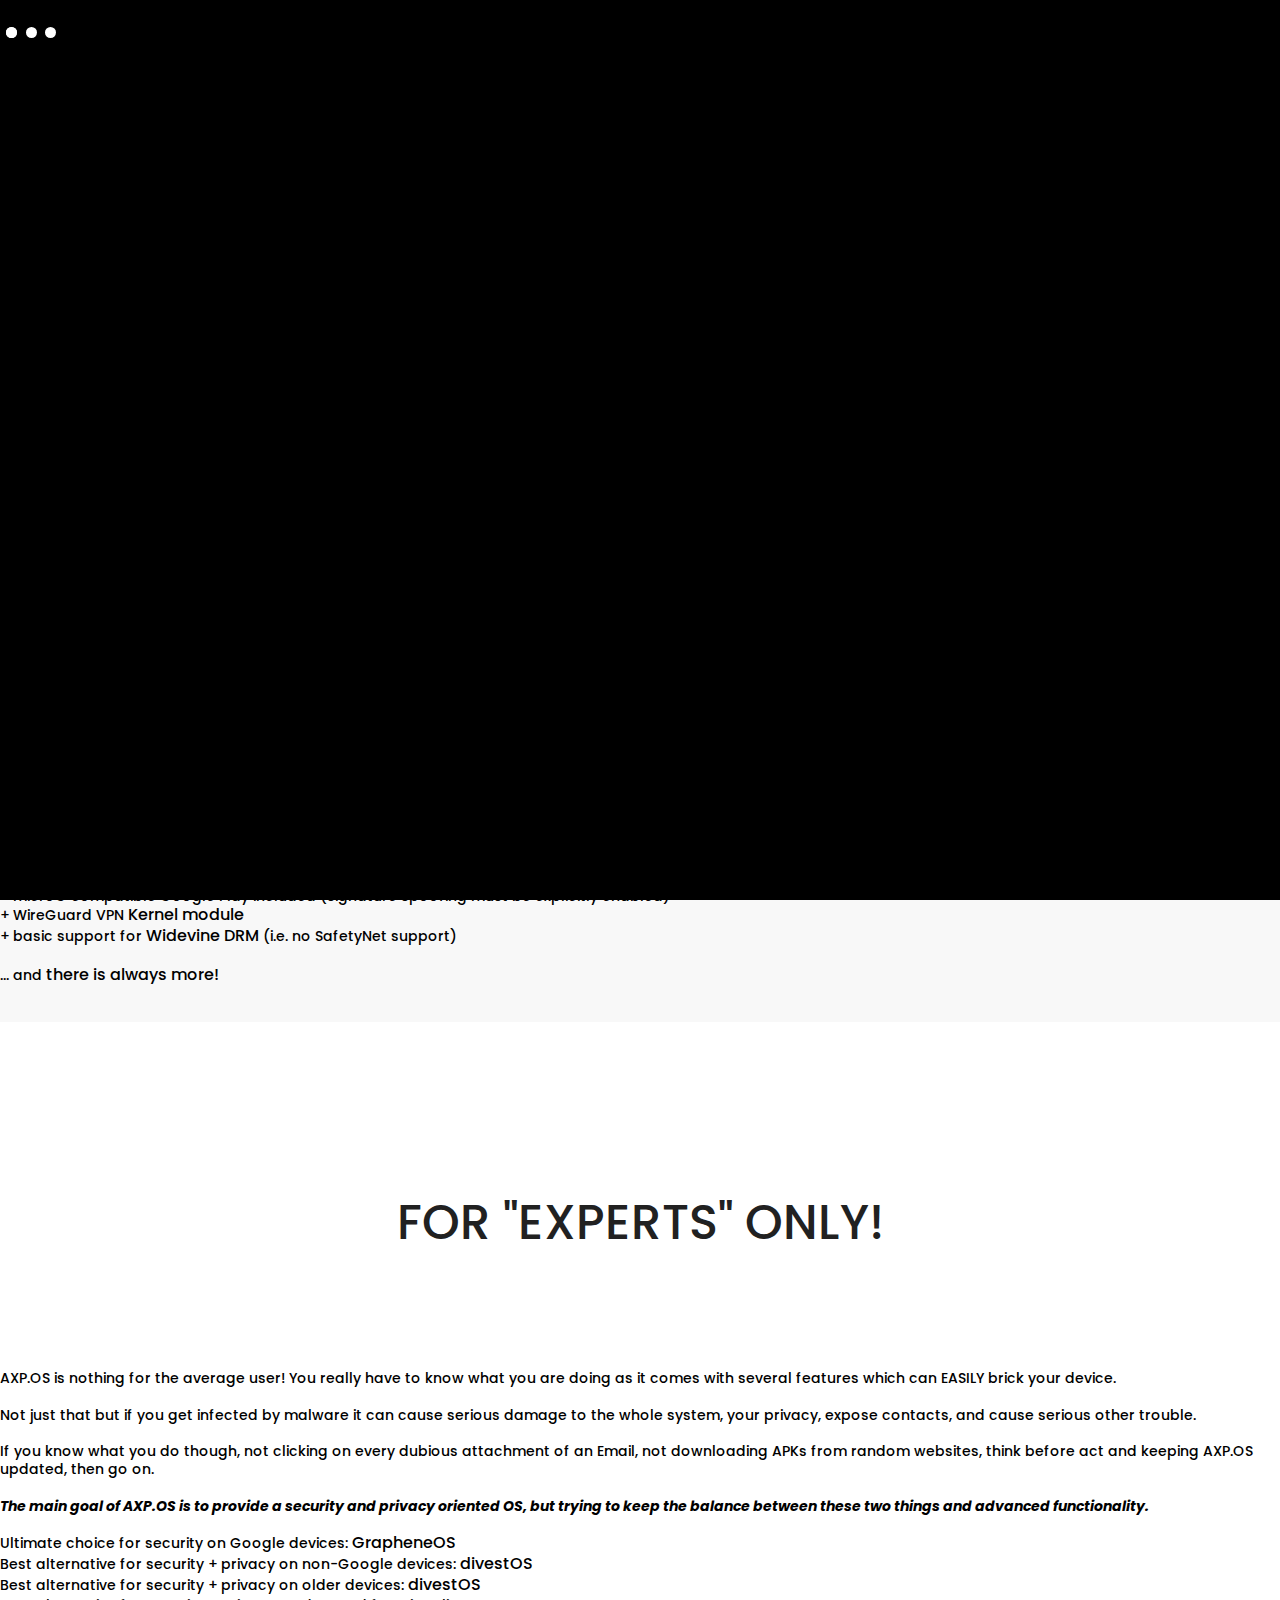
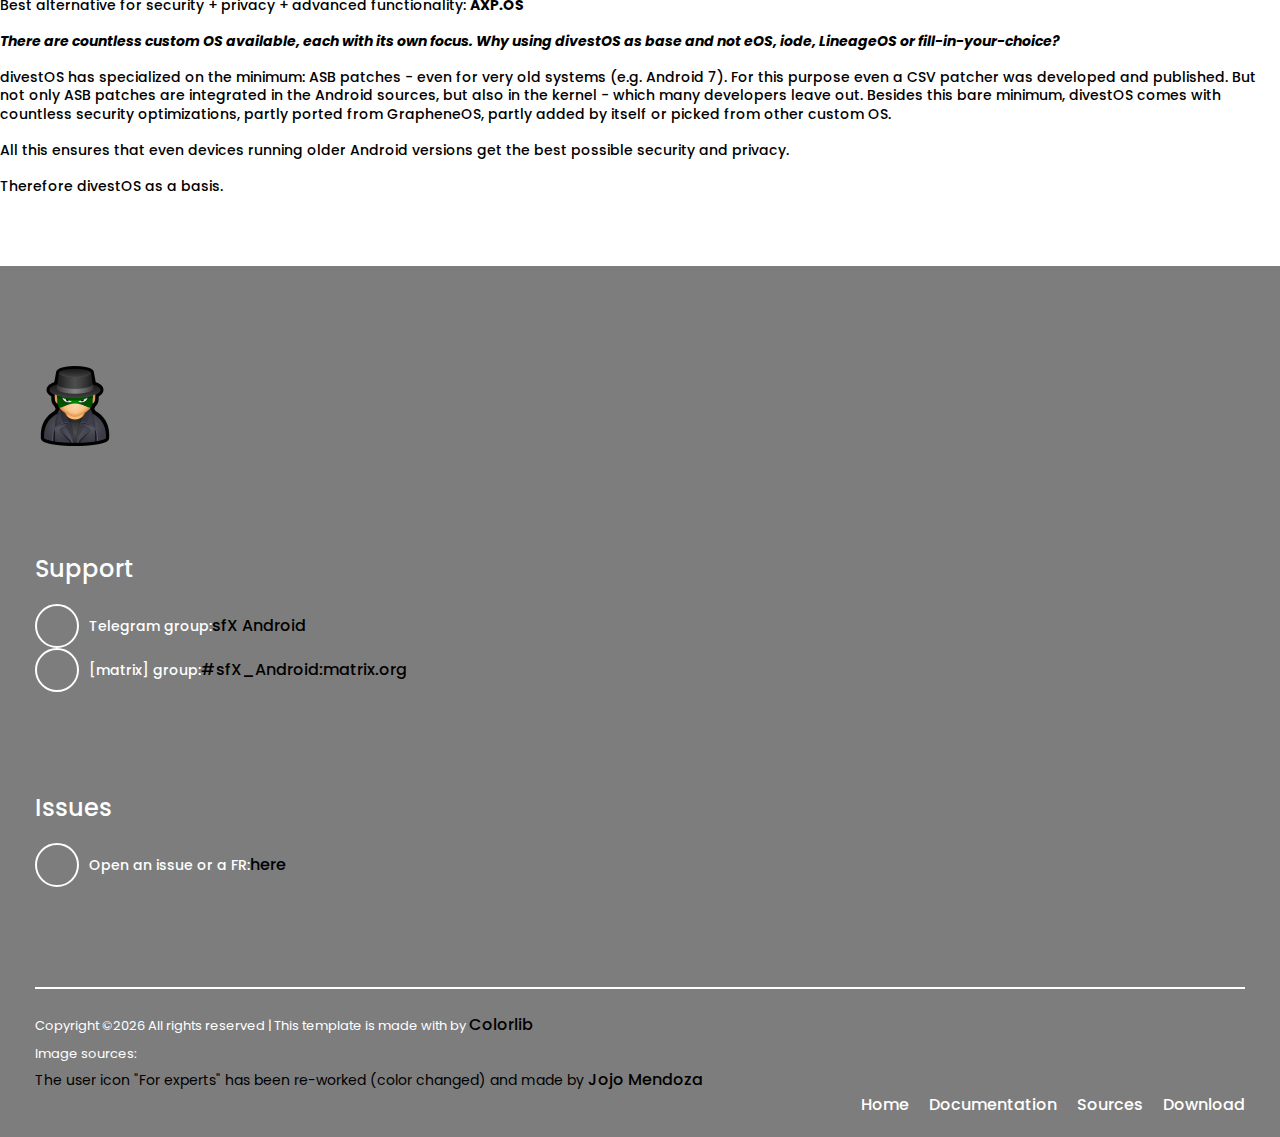
==== commit 93f406f6: "Update index.html" ====
--- a/index.html
+++ b/index.html
@@ -202,7 +202,7 @@
                         <div class="col-sm-4">
                             <div class="single-footer-widget mb-100">
                                 <h5 class="widget-title">Issues</h5>
-                                <p><i class="fa fa-phone"></i> Open an issue or a FR:<br/><a href="https://code.binbash.rocks:8443/AXP.OS-public/issue-tracker/issues" class="btn" target="_blank"> here</a></p>
+                                <p><i class="fa fa-phone"></i> Open an issue or a FR:<br/><a href="https://code.binbash.rocks/AXP.OS-public/issue-tracker/issues" class="btn" target="_blank"> here</a></p>
                             </div>
                         </div>
                     </div>
